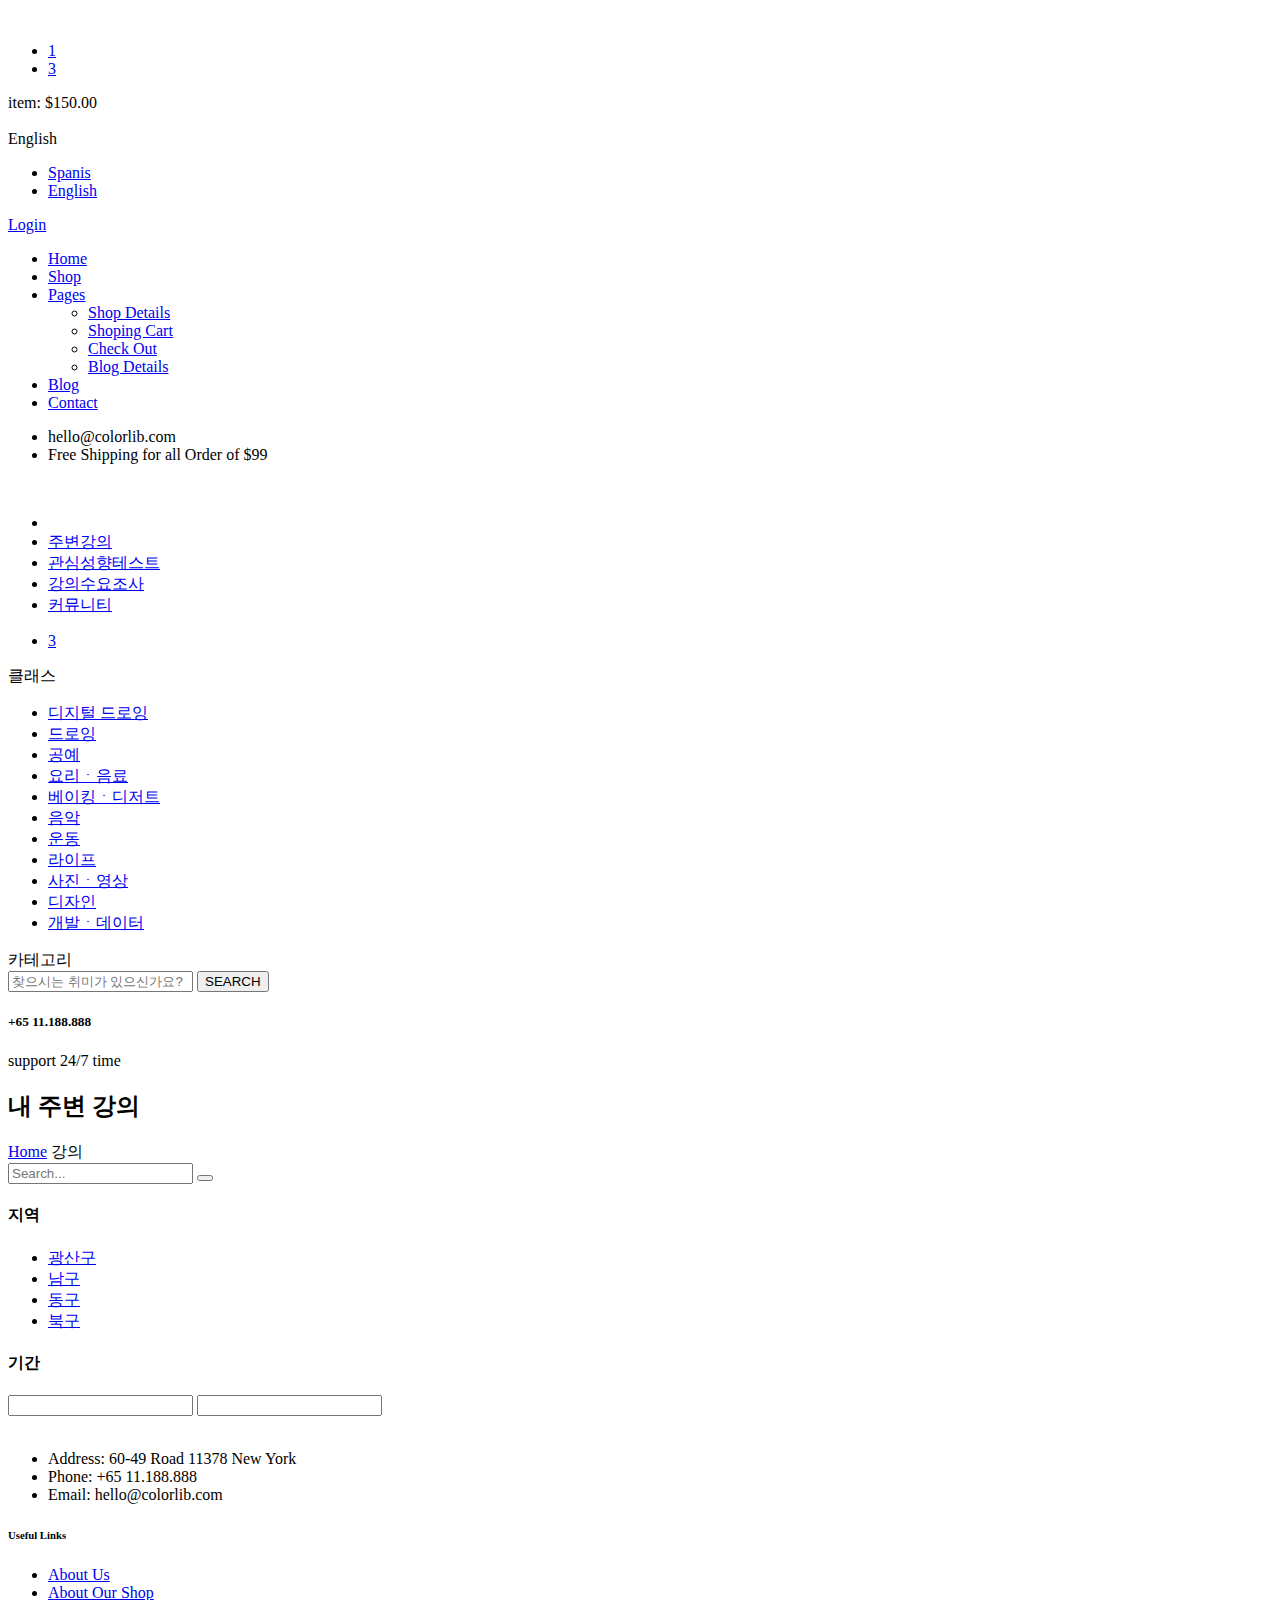
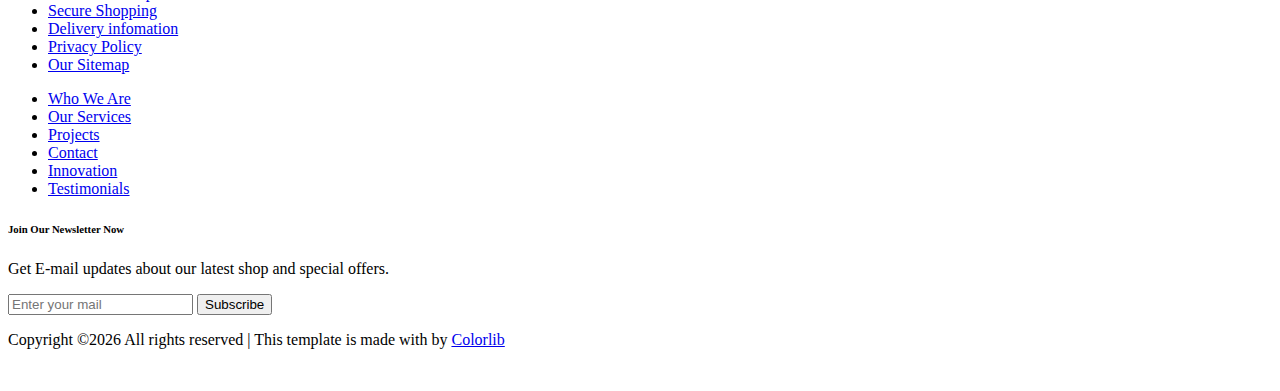
==== Temp2/WebContent/shop.html @ dc9dd9e4 "Merge branch 'master' of https://github.com/2021-SMHRD-KDT-Bigdata-6/nextlevelfinal.git" ====
<!DOCTYPE html>
<html lang="zxx">
<!-- 내 근처 강의 -->
<head>
    <meta charset="UTF-8">
    <meta name="description" content="Ogani Template">
    <meta name="keywords" content="Ogani, unica, creative, html">
    <meta name="viewport" content="width=device-width, initial-scale=1.0">
    <meta http-equiv="X-UA-Compatible" content="ie=edge">
    <title>G-CAP|주변강의</title>
	
	<link rel="icon" href="img/portfolio.png">

    <!-- Google Font -->
    <link href="https://fonts.googleapis.com/css2?family=Cairo:wght@200;300;400;600;900&display=swap" rel="stylesheet">

    <!-- Css Styles -->
    <link rel="stylesheet" href="css/bootstrap.min.css" type="text/css">
    <link rel="stylesheet" href="css/font-awesome.min.css" type="text/css">
    <link rel="stylesheet" href="css/elegant-icons.css" type="text/css">
    <link rel="stylesheet" href="css/nice-select.css" type="text/css">
    <link rel="stylesheet" href="css/jquery-ui.min.css" type="text/css">
    <link rel="stylesheet" href="css/owl.carousel.min.css" type="text/css">
    <link rel="stylesheet" href="css/slicknav.min.css" type="text/css">
    <link rel="stylesheet" href="css/style.css" type="text/css">
</head>

<body>
    <!-- Page Preloder -->
    <div id="preloder">
        <div class="loader"></div>
    </div>

    <!-- Humberger Begin -->
    <div class="humberger__menu__overlay"></div>
    <div class="humberger__menu__wrapper">
        <div class="humberger__menu__logo">
            <a href="#"><img src="img/logo.png" alt=""></a>
        </div>
        <div class="humberger__menu__cart">
            <ul>
                <li><a href="#"><i class="fa fa-heart"></i> <span>1</span></a></li>
                <li><a href="#"><i class="fa fa-shopping-bag"></i> <span>3</span></a></li>
            </ul>
            <div class="header__cart__price">item: <span>$150.00</span></div>
        </div>
        <div class="humberger__menu__widget">
            <div class="header__top__right__language">
                <img src="img/language.png" alt="">
                <div>English</div>
                <span class="arrow_carrot-down"></span>
                <ul>
                    <li><a href="#">Spanis</a></li>
                    <li><a href="#">English</a></li>
                </ul>
            </div>
            <div class="header__top__right__auth">
                <a href="#"><i class="fa fa-user"></i> Login</a>
            </div>
        </div>
        <nav class="humberger__menu__nav mobile-menu">
            <ul>
                <li class="active"><a href="./index.html">Home</a></li>
                <li><a href="./shop-grid.html">Shop</a></li>
                <li><a href="#">Pages</a>
                    <ul class="header__menu__dropdown">
                        <li><a href="./shop-details.html">Shop Details</a></li>
                        <li><a href="./shoping-cart.html">Shoping Cart</a></li>
                        <li><a href="./checkout.html">Check Out</a></li>
                        <li><a href="./blog-details.html">Blog Details</a></li>
                    </ul>
                </li>
                <li><a href="./blog.html">Blog</a></li>
                <li><a href="./contact.html">Contact</a></li>
            </ul>
        </nav>
        <div id="mobile-menu-wrap"></div>
        <div class="header__top__right__social">
            <a href="#"><i class="fa fa-facebook"></i></a>
            <a href="#"><i class="fa fa-twitter"></i></a>
            <a href="#"><i class="fa fa-linkedin"></i></a>
            <a href="#"><i class="fa fa-pinterest-p"></i></a>
        </div>
        <div class="humberger__menu__contact">
            <ul>
                <li><i class="fa fa-envelope"></i> hello@colorlib.com</li>
                <li>Free Shipping for all Order of $99</li>
            </ul>
        </div>
    </div>
    <!-- Humberger End -->

    <!-- Header Section Begin -->
    <header class="header">
    <div class="header__top__right__auth">
                            </div>
                        </div>
                    </div>
                </div>
            </div>
        </div>
        <div class="container">
            <div class="row">
                <div class="col-lg-3">
                    <div class="header__logo">
                        <a href="./index.html"><img src="img/logo.png" alt=""></a>
                    </div>
                </div>
                <div class="col-lg-6">
                    <nav class="header__menu">
                        <ul>
                            <li class="active"><!-- <a href="./index.html">HOME</a></li> -->
                            <li><a href="./shop.html">주변강의</a></li>
                            <li><a href="serch.html">관심성향테스트</a>
                                <!-- <ul class="header__menu__dropdown">
                                    <li><a href="./shop-details.html">Shop Details</a></li>
                                    <li><a href="./shoping-cart.html">Shoping Cart</a></li>
                                    <li><a href="./checkout.html">Check Out</a></li>
                                    <li><a href="./blog-details.html">Blog Details</a></li>
                                </ul> -->
                            </li>
                            <li><a href="./blog.html">강의수요조사</a></li>
                            <li><a href="./contact.html">커뮤니티</a></li>
                        </ul>
                    </nav>
                </div>
                <div class="col-lg-3">
                    <div class="header__cart">
                        <ul>
                            <li><a href="shoping-cart.html"><i class="fa fa-heart"></i> <span>3</span></a></li>
                        </ul>
                    </div>
                </div>
            </div>
            <div class="humberger__open">
                <i class="fa fa-bars"></i>
            </div>
        </div>
    </header>
    <!-- Header Section End -->

    <!-- Hero Section Begin -->
    <section class="hero hero-normal">
        <div class="container">
            <div class="row">
                <div class="col-lg-3">
                    <div class="hero__categories">
                        <div class="hero__categories__all">
                            <i class="fa fa-bars"></i>
                          	<span>클래스</span>
                        </div>
                        <ul>
                            <li><a href="#">디지털 드로잉</a></li>
                            <li><a href="#">드로잉</a></li>
                            <li><a href="#">공예</a></li>
                            <li><a href="#">요리ㆍ음료</a></li>
                            <li><a href="#">베이킹ㆍ디저트</a></li>
                            <li><a href="#">음악</a></li>
                            <li><a href="#">운동</a></li>
                            <li><a href="#">라이프</a></li>
                            <li><a href="#">사진ㆍ영상</a></li>
                            <li><a href="#">디자인</a></li>
                            <li><a href="#">개발ㆍ데이터</a></li>
                        </ul>
                    </div>
                </div>
                <div class="col-lg-9">
                    <div class="hero__search">
                        <div class="hero__search__form">
                            <form action="#">
                                <div class="hero__search__categories">
                                    카테고리
                                    <span class="arrow_carrot-down"></span>
                                </div>
                                <input type="text" placeholder="찾으시는 취미가 있으신가요?">
                                <button type="submit" class="site-btn">SEARCH</button>
                            </form>
                        </div>
                        <div class="hero__search__phone">
                            <div class="hero__search__phone__icon">
                                <i class="fa fa-phone"></i>
                            </div>
                            <div class="hero__search__phone__text">
                                <h5>+65 11.188.888</h5>
                                <span>support 24/7 time</span>
                            </div>
                        </div>
                    </div>
                </div>
            </div>
        </div>
    </section>
    <!-- Hero Section End -->

    <!-- Breadcrumb Section Begin -->
    <section class="breadcrumb-section set-bg" data-setbg="img/breadcrumb.jpg">
        <div class="container">
            <div class="row">
                <div class="col-lg-12 text-center">
                    <div class="breadcrumb__text">
                        <h2>내 주변 강의</h2>
                        <div class="breadcrumb__option">
                            <a href="./index.html">Home</a>
                            	<span>강의</span>
                        </div>
                    </div>
                </div>
            </div>
        </div>
    </section>
    <!-- Breadcrumb Section End -->

    <!-- Product Section Begin -->
    <section class="product spad">
        <div class="container">
            <div class="row">
                <div class="col-lg-3 col-md-5">
                	<div class="blog__sidebar">
                        <div class="blog__sidebar__search">
                            <form action="#">
                                <input type="text" placeholder="Search...">
                                <button type="submit"><span class="icon_search"></span></button>
                            </form>
                        </div>
                  		<div class="sidebar">
                        <div class="sidebar__item">
                            <h4>지역</h4>
                            <ul>
                                <li><a href="#">광산구</a></li>
                                <li><a href="#">남구</a></li>
                                <li><a href="#">동구</a></li>
                                <li><a href="#">북구</a></li>

                            </ul>
                        </div>
                        <div class="sidebar__item">
                            <h4>기간</h4>
                            <div class="price-range-wrap">
                                <div class="price-range ui-slider ui-corner-all ui-slider-horizontal ui-widget ui-widget-content"
                                    data-min="1" data-max="5">
                                    <div class="ui-slider-range ui-corner-all ui-widget-header"></div>
                                    <span tabindex="0" class="ui-slider-handle ui-corner-all ui-state-default"></span>
                                    <span tabindex="0" class="ui-slider-handle ui-corner-all ui-state-default"></span>
                                </div>
                                <div class="range-slider">
                                    <div class="price-input">
                                        <input type="text" id="minamount">
                                        <input type="text" id="maxamount">
                                    </div>
                                </div>
                            </div>
                        </div>
 
                    </div>
                </div>
            </div>
            <!-- map 들어갈 자리  -->
            <div id="map" style="width:75%;"></div>
            
        </div>
    </section>
    <!-- Product Section End -->

    <!-- Footer Section Begin -->
    <footer class="footer spad">
        <div class="container">
            <div class="row">
                <div class="col-lg-3 col-md-6 col-sm-6">
                    <div class="footer__about">
                        <div class="footer__about__logo">
                            <a href="./index.html"><img src="img/logo.png" alt=""></a>
                        </div>
                        <ul>
                            <li>Address: 60-49 Road 11378 New York</li>
                            <li>Phone: +65 11.188.888</li>
                            <li>Email: hello@colorlib.com</li>
                        </ul>
                    </div>
                </div>
                <div class="col-lg-4 col-md-6 col-sm-6 offset-lg-1">
                    <div class="footer__widget">
                        <h6>Useful Links</h6>
                        <ul>
                            <li><a href="#">About Us</a></li>
                            <li><a href="#">About Our Shop</a></li>
                            <li><a href="#">Secure Shopping</a></li>
                            <li><a href="#">Delivery infomation</a></li>
                            <li><a href="#">Privacy Policy</a></li>
                            <li><a href="#">Our Sitemap</a></li>
                        </ul>
                        <ul>
                            <li><a href="#">Who We Are</a></li>
                            <li><a href="#">Our Services</a></li>
                            <li><a href="#">Projects</a></li>
                            <li><a href="#">Contact</a></li>
                            <li><a href="#">Innovation</a></li>
                            <li><a href="#">Testimonials</a></li>
                        </ul>
                    </div>
                </div>
                <div class="col-lg-4 col-md-12">
                    <div class="footer__widget">
                        <h6>Join Our Newsletter Now</h6>
                        <p>Get E-mail updates about our latest shop and special offers.</p>
                        <form action="#">
                            <input type="text" placeholder="Enter your mail">
                            <button type="submit" class="site-btn">Subscribe</button>
                        </form>
                        <div class="footer__widget__social">
                            <a href="#"><i class="fa fa-facebook"></i></a>
                            <a href="#"><i class="fa fa-instagram"></i></a>
                            <a href="#"><i class="fa fa-twitter"></i></a>
                            <a href="#"><i class="fa fa-pinterest"></i></a>
                        </div>
                    </div>
                </div>
            </div>
            <div class="row">
                <div class="col-lg-12">
                    <div class="footer__copyright">
                        <div class="footer__copyright__text"><p><!-- Link back to Colorlib can't be removed. Template is licensed under CC BY 3.0. -->
  Copyright &copy;<script>document.write(new Date().getFullYear());</script> All rights reserved | This template is made with <i class="fa fa-heart" aria-hidden="true"></i> by <a href="https://colorlib.com" target="_blank">Colorlib</a>
  <!-- Link back to Colorlib can't be removed. Template is licensed under CC BY 3.0. --></p></div>
                        <div class="footer__copyright__payment"><img src="img/payment-item.png" alt=""></div>
                    </div>
                </div>
            </div>
        </div>
    </footer>
    <!-- Footer Section End -->

    <!-- Js Plugins -->
    <script src="js/jquery-3.3.1.min.js"></script>
    <script src="js/bootstrap.min.js"></script>
    <script src="js/jquery.nice-select.min.js"></script>
    <script src="js/jquery-ui.min.js"></script>
    <script src="js/jquery.slicknav.js"></script>
    <script src="js/mixitup.min.js"></script>
    <script src="js/owl.carousel.min.js"></script>
    <script src="js/main.js"></script>

	<script type="text/javascript"
		src="//dapi.kakao.com/v2/maps/sdk.js?appkey=5a702c7fd840f10be902e425fe276119&libraries=services,clusterer,drawing"></script>
	<script>
		var mapContainer = document.getElementById('map'), // 지도를 표시할 div 
		mapOption = {
			center : new kakao.maps.LatLng(33.450701, 126.570667), // 지도의 중심좌표
			level : 3
		// 지도의 확대 레벨
		};

		// 지도를 표시할 div와  지도 옵션으로  지도를 생성합니다
		var map = new kakao.maps.Map(mapContainer, mapOption);
	</script>



</body>

</html>
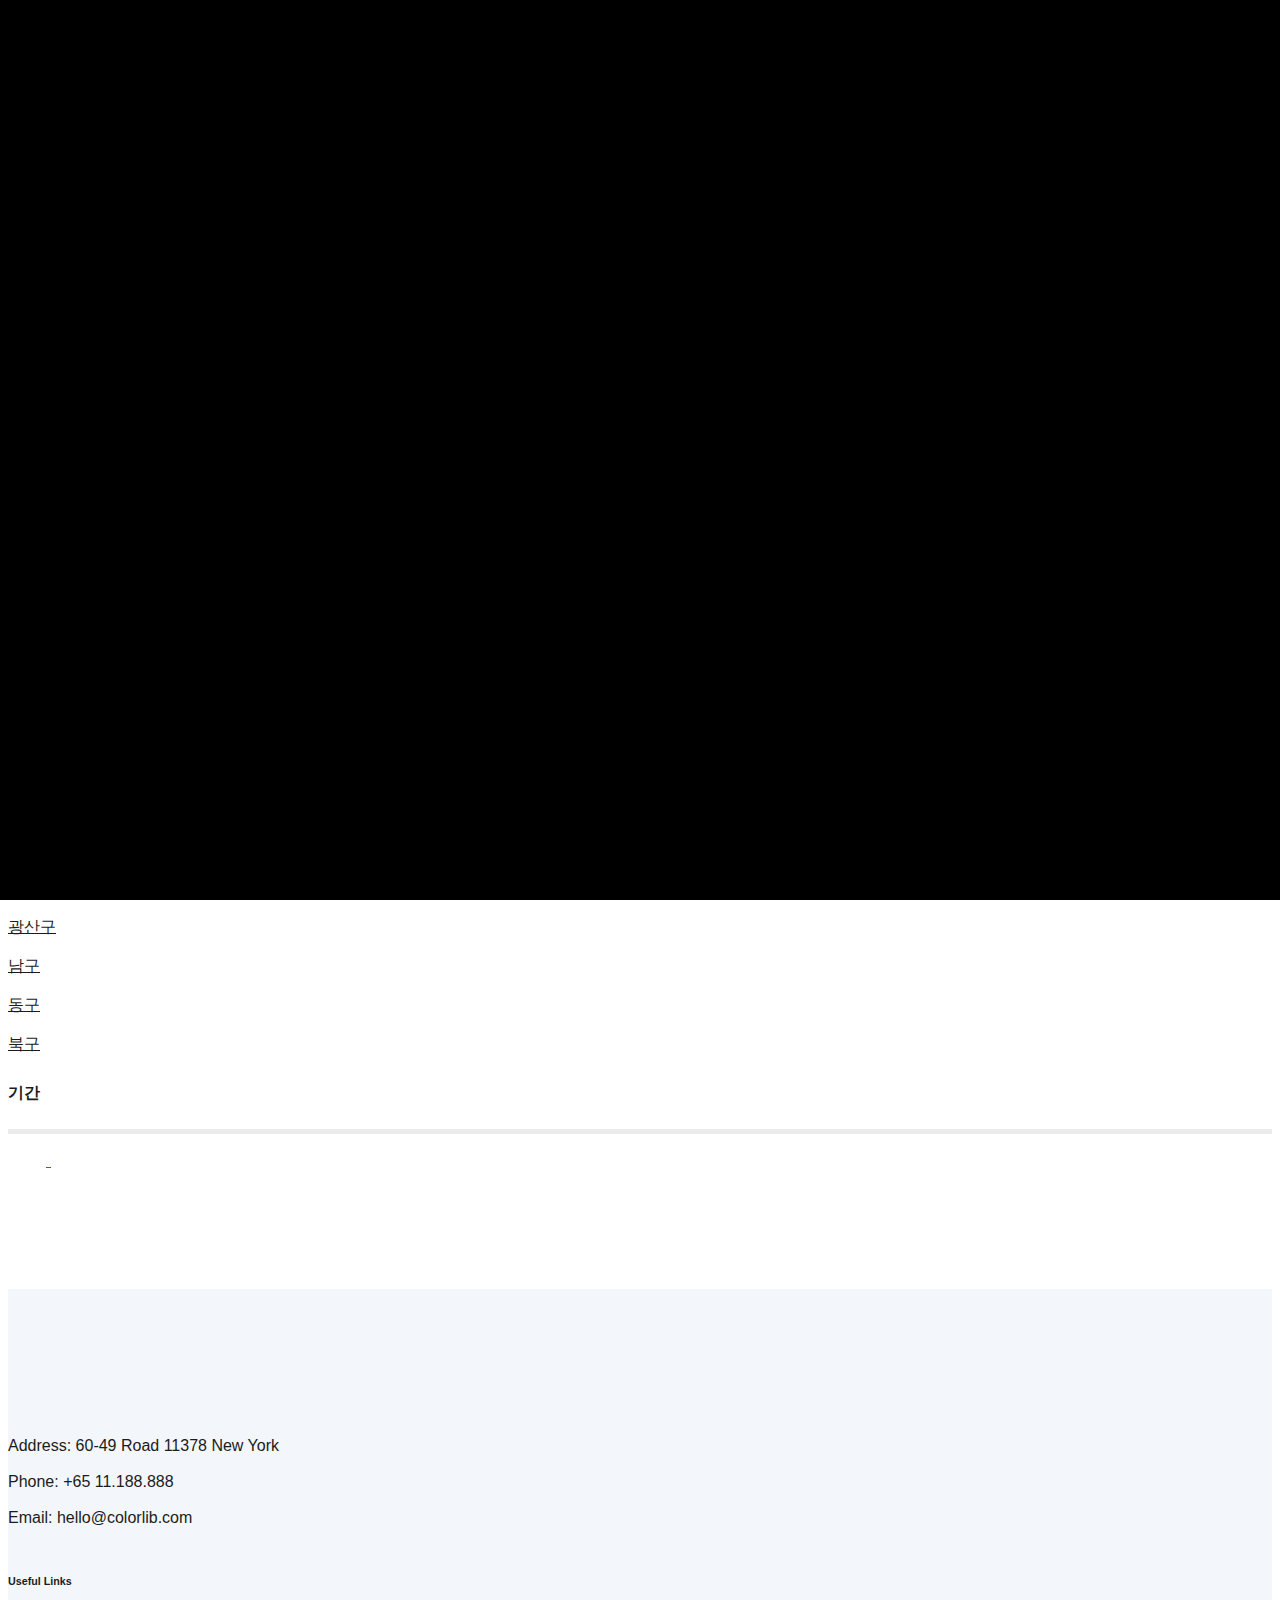
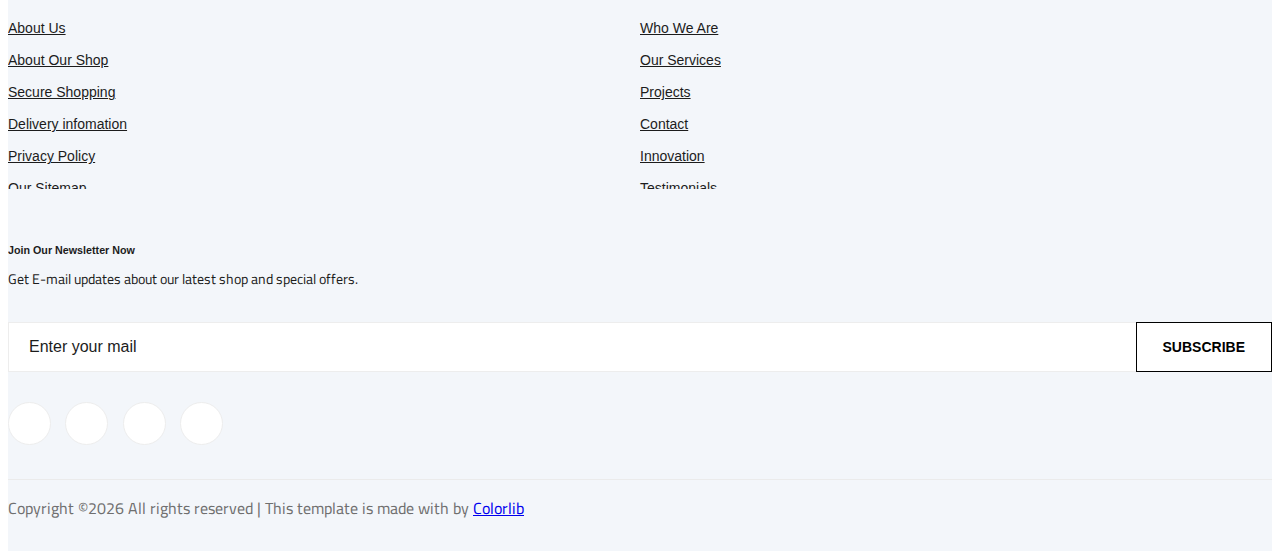
==== commit 5982c9e3: "Merge branch 'master' of https://github.com/2021-SMHRD-KDT-Bigdata-6/nextlevelfinal.git" ====
--- a/Temp2/WebContent/shop.html
+++ b/Temp2/WebContent/shop.html
@@ -103,7 +103,7 @@
             <div class="row">
                 <div class="col-lg-3">
                     <div class="header__logo">
-                        <a href="./index.html"><img src="img/logo.png" alt=""></a>
+                        <a href="index.jsp"><img src="img/index/logooo.png" alt=""></a>
                     </div>
                 </div>
                 <div class="col-lg-6">
@@ -119,7 +119,7 @@
                                     <li><a href="./blog-details.html">Blog Details</a></li>
                                 </ul> -->
                             </li>
-                            <li><a href="./blog.html">강의수요조사</a></li>
+                            <li><a href="./blog.html">전체클래스</a></li>
                             <li><a href="./contact.html">커뮤니티</a></li>
                         </ul>
                     </nav>
@@ -181,8 +181,8 @@
                                 <i class="fa fa-phone"></i>
                             </div>
                             <div class="hero__search__phone__text">
-                                <h5>+65 11.188.888</h5>
-                                <span>support 24/7 time</span>
+                                <h5>062-655-3509</h5>
+                                <span>AM 09:00 ~ PM 06:00</span>
                             </div>
                         </div>
                     </div>
--- a/Temp2/WebContent/css/style.css
+++ b/Temp2/WebContent/css/style.css
@@ -0,0 +1,3539 @@
+/******************************************************************
+  Template Name: Ogani
+  Description:  Ogani eCommerce  HTML Template
+  Author: Colorlib
+  Author URI: https://colorlib.com
+  Version: 1.0
+  Created: Colorlib
+******************************************************************/
+
+/*------------------------------------------------------------------
+[Table of contents]
+
+1.  Template default CSS
+	1.1	Variables
+	1.2	Mixins
+	1.3	Flexbox
+	1.4	Reset
+2.  Helper Css
+3.  Header Section
+4.  Hero Section
+5.  Service Section
+6.  Categories Section
+7.  Featured Section
+8.  Latest Product Section
+9.  Contact
+10.  Footer Style
+-------------------------------------------------------------------*/
+
+/*----------------------------------------*/
+/* Template default CSS
+/*----------------------------------------*/
+
+/* html,
+body {
+	height: 100%;
+	font-family: "Cairo", sans-serif;
+	-webkit-font-smoothing: antialiased;
+	font-smoothing: antialiased;
+}
+
+h1,
+h2,
+h3,
+h4,
+h5,
+h6 {
+	margin: 0;
+	color: #111111;
+	font-weight: 400;
+	font-family: "Cairo", sans-serif;
+}
+
+h1 {
+	font-size: 70px;
+}
+
+h2 {
+	font-size: 36px;
+}
+
+h3 {
+	font-size: 30px;
+}
+
+h4 {
+	font-size: 24px;
+}
+
+h5 {
+	font-size: 18px;
+}
+
+h6 {
+	font-size: 16px;
+} */
+@font-face {font-family: 'Noto Sans KR';font-style: normal;font-weight: 100;src: url(//fonts.gstatic.com/ea/notosanskr/v2/NotoSansKR-Thin.woff2) format('woff2'),url(//fonts.gstatic.com/ea/notosanskr/v2/NotoSansKR-Thin.woff) format('woff'),url(//fonts.gstatic.com/ea/notosanskr/v2/NotoSansKR-Thin.otf) format('opentype');}
+@font-face {font-family: 'Noto Sans KR';font-style: normal;font-weight: 300;src: url(//fonts.gstatic.com/ea/notosanskr/v2/NotoSansKR-Light.woff2) format('woff2'),url(//fonts.gstatic.com/ea/notosanskr/v2/NotoSansKR-Light.woff) format('woff'),url(//fonts.gstatic.com/ea/notosanskr/v2/NotoSansKR-Light.otf) format('opentype');}
+@font-face {font-family: 'Noto Sans KR';font-style: normal;font-weight: 400;src: url(//fonts.gstatic.com/ea/notosanskr/v2/NotoSansKR-Regular.woff2) format('woff2'),url(//fonts.gstatic.com/ea/notosanskr/v2/NotoSansKR-Regular.woff) format('woff'),url(//fonts.gstatic.com/ea/notosanskr/v2/NotoSansKR-Regular.otf) format('opentype');}
+@font-face {font-family: 'Noto Sans KR';font-style: normal;font-weight: 500;src: url(//fonts.gstatic.com/ea/notosanskr/v2/NotoSansKR-Medium.woff2) format('woff2'),url(//fonts.gstatic.com/ea/notosanskr/v2/NotoSansKR-Medium.woff) format('woff'),url(//fonts.gstatic.com/ea/notosanskr/v2/NotoSansKR-Medium.otf) format('opentype');}
+@font-face {font-family: 'Noto Sans KR';font-style: normal;font-weight: 700;src: url(//fonts.gstatic.com/ea/notosanskr/v2/NotoSansKR-Bold.woff2) format('woff2'),url(//fonts.gstatic.com/ea/notosanskr/v2/NotoSansKR-Bold.woff) format('woff'),url(//fonts.gstatic.com/ea/notosanskr/v2/NotoSansKR-Bold.otf) format('opentype');}
+@font-face {font-family: 'Noto Sans KR';font-style: normal;font-weight: 900;src: url(//fonts.gstatic.com/ea/notosanskr/v2/NotoSansKR-Black.woff2) format('woff2'),url(//fonts.gstatic.com/ea/notosanskr/v2/NotoSansKR-Black.woff) format('woff'),url(//fonts.gstatic.com/ea/notosanskr/v2/NotoSansKR-Black.otf) format('opentype');}
+body, h1, h2, h3, h4, h5, h6, input, textarea, select { font-family: 'Noto Sans KR', sans-serif; }
+
+*
+
+
+p {
+	font-size: 16px;
+	font-family: "Cairo", sans-serif;
+	color: #6f6f6f;
+	font-weight: 400;
+	line-height: 26px;
+	margin: 0 0 15px 0;
+}
+
+img {
+	max-width: 235px;
+	margin-top: 35px;
+}
+
+input:focus,
+select:focus,
+button:focus,
+textarea:focus {
+	outline: none;
+}
+
+a:hover,
+a:focus {
+	text-decoration: none;
+	outline: none;
+	color: #ffffff;
+}
+
+ul,
+ol {
+	padding: 0;
+	margin: 0;
+	position: relative;
+	top : 15px;
+}
+
+/*---------------------
+  Helper CSS
+-----------------------*/
+
+.section-title {
+	margin-bottom: 50px;
+	text-align: center;
+}
+
+.section-title h2 {
+	color: #1c1c1c;
+	font-weight: 700;
+	position: relative;
+}
+
+.section-title h2:after {
+	position: absolute;
+	left: 0;
+	bottom: -15px;
+	right: 0;
+	height: 4px;
+	width: 80px;
+	background: #7fad39;
+	content: "";
+	margin: 0 auto;
+}
+
+/* .set-bg {
+	background-repeat: no-repeat;
+	background-size: cover;
+	background-position: top center;
+} */
+
+.spad {
+	padding-top: 0px;
+	padding-bottom: 100px;
+}
+
+.text-white h1,
+.text-white h2,
+.text-white h3,
+.text-white h4,
+.text-white h5,
+.text-white h6,
+.text-white p,
+.text-white span,
+.text-white li,
+.text-white a {
+	color: #fff;
+}
+
+/* buttons */
+
+.primary-btn {
+	display: inline-block;
+	font-size: 14px;
+	padding: 10px 28px 10px;
+	color: #ffffff;
+	text-transform: uppercase;
+	font-weight: 700;
+	background: #7fad39;
+	letter-spacing: 2px;
+}
+
+.site-btn {
+	font-size: 14px;
+	color: black;
+
+	font-weight: 800;
+	text-transform: uppercase;
+	display: inline-block;
+	padding: 12px 30px 12px;
+	background: white;
+	border: solid black 1px;
+}
+
+/* Preloder */
+
+#preloder {
+	position: fixed;
+	width: 100%;
+	height: 100%;
+	top: 0;
+	left: 0;
+	z-index: 999999;
+	background: #000;
+}
+
+.loader {
+	width: 40px;
+	height: 40px;
+	position: absolute;
+	top: 50%;
+	left: 50%;
+	margin-top: -13px;
+	margin-left: -13px;
+	border-radius: 60px;
+	animation: loader 0.8s linear infinite;
+	-webkit-animation: loader 0.8s linear infinite;
+}
+
+@keyframes loader {
+	0% {
+		-webkit-transform: rotate(0deg);
+		transform: rotate(0deg);
+		border: 4px solid #f44336;
+		border-left-color: transparent;
+	}
+	50% {
+		-webkit-transform: rotate(180deg);
+		transform: rotate(180deg);
+		border: 4px solid #673ab7;
+		border-left-color: transparent;
+	}
+	100% {
+		-webkit-transform: rotate(360deg);
+		transform: rotate(360deg);
+		border: 4px solid #f44336;
+		border-left-color: transparent;
+	}
+}
+
+@-webkit-keyframes loader {
+	0% {
+		-webkit-transform: rotate(0deg);
+		border: 4px solid #f44336;
+		border-left-color: transparent;
+	}
+	50% {
+		-webkit-transform: rotate(180deg);
+		border: 4px solid #673ab7;
+		border-left-color: transparent;
+	}
+	100% {
+		-webkit-transform: rotate(360deg);
+		border: 4px solid #f44336;
+		border-left-color: transparent;
+	}
+}
+
+/*---------------------
+  Header
+-----------------------*/
+
+.header__top {
+	background: #f5f5f5;
+}
+
+.header__top__left {
+	padding: 10px 0 13px;
+}
+
+.header__top__left ul li {
+	font-size: 14px;
+	color: #1c1c1c;
+	display: inline-block;
+	margin-right: 45px;
+	position: relative;
+}
+
+.header__top__left ul li:after {
+	position: absolute;
+	right: -25px;
+	top: 1px;
+	height: 20px;
+	width: 1px;
+	background: #000000;
+	opacity: 0.1;
+	content: "";
+}
+
+.header__top__left ul li:last-child {
+	margin-right: 0;
+}
+
+.header__top__left ul li:last-child:after {
+	display: none;
+}
+
+.header__top__left ul li i {
+	color: #252525;
+	margin-right: 5px;
+}
+
+.header__top__right {
+	text-align: right;
+	padding: 10px 0 13px;
+}
+
+.header__top__right__social {
+	position: relative;
+	display: inline-block;
+	margin-right: 35px;
+}
+
+.header__top__right__social:after {
+	position: absolute;
+	right: -20px;
+	top: 1px;
+	height: 20px;
+	width: 1px;
+	background: #000000;
+	opacity: 0.1;
+	content: "";
+}
+
+.header__top__right__social a {
+	font-size: 14px;
+	display: inline-block;
+	color: #1c1c1c;
+	margin-right: 20px;
+}
+
+.header__top__right__social a:last-child {
+	margin-right: 0;
+}
+
+.header__top__right__language {
+	position: relative;
+	display: inline-block;
+	margin-right: 40px;
+	cursor: pointer;
+}
+
+.header__top__right__language:hover ul {
+	top: 23px;
+	opacity: 1;
+	visibility: visible;
+}
+
+.header__top__right__language:after {
+	position: absolute;
+	right: -21px;
+	top: 1px;
+	height: 20px;
+	width: 1px;
+	background: #000000;
+	opacity: 0.1;
+	content: "";
+}
+
+.header__top__right__language img {
+	margin-right: 6px;
+}
+
+.header__top__right__language div {
+	font-size: 14px;
+	color: #1c1c1c;
+	display: inline-block;
+	margin-right: 4px;
+}
+
+.header__top__right__language span {
+	font-size: 14px;
+	color: #1c1c1c;
+	position: relative;
+	top: 2px;
+}
+
+.header__top__right__language ul {
+	background: #222222;
+	width: 100px;
+	text-align: left;
+	padding: 5px 0;
+	position: absolute;
+	left: 0;
+	top: 43px;
+	z-index: 9;
+	opacity: 0;
+	visibility: hidden;
+	-webkit-transition: all, 0.3s;
+	-moz-transition: all, 0.3s;
+	-ms-transition: all, 0.3s;
+	-o-transition: all, 0.3s;
+	transition: all, 0.3s;
+}
+
+.header__top__right__language ul li {
+	list-style: none;
+}
+
+.header__top__right__language ul li a {
+	font-size: 14px;
+	color: #ffffff;
+	padding: 5px 10px;
+}
+
+.header__top__right__auth {
+	display: inline-block;
+}
+
+.header__top__right__auth a {
+	display: block;
+	font-size: 20px;
+	color: #1c1c1c;
+}
+
+.header__top__right__auth a i {
+	margin-right: 6px;
+}
+
+.header__logo {
+	padding: 15px 0;
+	width: 320px
+}
+
+.header__logo a {
+	display: inline-block;
+}
+
+.header__menu {
+	padding: 24px 0;
+	width: 650px;
+	position: center;
+}
+
+.header__menu ul li {
+	list-style: none;
+	display: inline-block;
+	margin-right: 50px;
+	position: center;
+	text-align:center;
+}
+
+.header__menu ul li .header__menu__dropdown {
+	position: absolute;
+	left: 0;
+	top: 50px;
+	background: #222222;
+	width: 180px;
+	z-index: 9;
+	padding: 5px 0;
+	-webkit-transition: all, 0.3s;
+	-moz-transition: all, 0.3s;
+	-ms-transition: all, 0.3s;
+	-o-transition: all, 0.3s;
+	transition: all, 0.3s;
+	opacity: 0;
+	visibility: hidden;
+}
+
+.header__menu ul li .header__menu__dropdown li {
+	margin-right: 0;
+	display: block;
+}
+
+.header__menu ul li .header__menu__dropdown li:hover>a {
+	color: #7fad39;
+}
+
+.header__menu ul li .header__menu__dropdown li a {
+	text-transform: capitalize;
+	color: #ffffff;
+	font-weight: 400;
+	padding: 5px 15px;
+}
+
+.header__menu ul li.active a {
+	color: #7fad39;
+}
+
+.header__menu ul li:hover .header__menu__dropdown {
+	top: 30px;
+	opacity: 1;
+	visibility: visible;
+}
+
+.header__menu ul li:hover>a {
+	color: #7fad39;
+}
+
+.header__menu ul li:last-child {
+	margin-right: 0;
+}
+
+.header__menu ul li a {
+	font-size: 14px;
+	color: #252525;
+	text-transform: uppercase;
+	font-weight: 700;
+	letter-spacing: 2px;
+	-webkit-transition: all, 0.3s;
+	-moz-transition: all, 0.3s;
+	-ms-transition: all, 0.3s;
+	-o-transition: all, 0.3s;
+	transition: all, 0.3s;
+	padding: 5px 0;
+	display: block;
+}
+
+.header__cart {
+	text-align: center;
+	padding: 24px 0;
+}
+
+.header__cart ul {
+	display: inline-block;
+	margin-right: 25px;
+}
+
+.header__cart ul li {
+	list-style: none;
+	display: inline-block;
+	margin-right: 15px;
+}
+
+.header__cart ul li:last-child {
+	margin-right: 0;
+}
+
+.header__cart ul li a {
+	position: relative;
+}
+
+.header__cart ul li a i {
+	font-size: 18px;
+	color: #1c1c1c;
+}
+
+.header__cart ul li a span {
+	height: 13px;
+	width: 13px;
+	background: #7fad39;
+	font-size: 10px;
+	color: #ffffff;
+	line-height: 13px;
+	text-align: center;
+	font-weight: 700;
+	display: inline-block;
+	border-radius: 50%;
+	position: absolute;
+	top: 0;
+	right: -12px;
+}
+
+.header__cart .header__cart__price {
+	font-size: 14px;
+	color: #6f6f6f;
+	display: inline-block;
+}
+
+.header__cart .header__cart__price span {
+	color: #252525;
+	font-weight: 700;
+}
+
+.humberger__menu__wrapper {
+	display: none;
+}
+
+.humberger__open {
+	display: none;
+}
+
+/*---------------------
+  Hero
+-----------------------*/
+
+.hero {
+	padding-bottom: 30px;
+}
+
+.hero.hero-normal {
+	padding-bottom: 30px;
+}
+
+.hero.hero-normal .hero__categories {
+	position: relative;
+}
+
+.hero.hero-normal .hero__categories ul {
+	display: none;
+	position: absolute;
+	left: 0;
+	top: 46px;
+	width: 100%;
+	z-index: 9;
+	background: #ffffff;
+}
+
+.hero.hero-normal .hero__search {
+	margin-bottom: 0;
+}
+
+.hero__categories { position:relative; }
+
+.hero__categories__all {
+	/*background: #7fad39;*/
+	position: relative;
+	padding: 10px 25px 10px 40px;
+	cursor: pointer;
+	outline: solid 1px black;
+}
+
+.hero__categories__all i {
+	font-size: 16px;
+	color: black;
+	margin-right: 10px;
+}
+
+.hero__categories__all span {
+	font-size: 18px;
+	font-weight: 700;
+	color: black;
+}
+
+.hero__categories__all:after {
+	position: absolute;
+	right: 18px;
+	top: 9px;
+	content: "3";
+	font-family: "ElegantIcons";
+	font-size: 18px;
+	color: #ffffff;
+}
+
+.hero__categories ul {
+    display:none; 
+    position:absolute;
+    left:0;
+    width:100%;
+	border: 1px solid #ebebeb;
+	padding-left: 40px;
+	padding-top: 10px;
+	padding-bottom: 12px;
+    background:#fff;
+    z-index:10;
+}
+
+.hero__categories ul li {
+	list-style: none;
+}
+
+.hero__categories ul li a {
+	font-size: 16px;
+	color: #1c1c1c;
+	line-height: 39px;
+	display: block;
+}
+
+.hero__search {
+	overflow: hidden;
+	margin-bottom: 30px;
+}
+
+.hero__search__form {
+	width: 650px;
+	height: 50px;
+	border: 1px solid #ebebeb;
+	position: relative;
+	float: left;
+}
+
+.hero__search__form form .hero__search__categories {
+	width: 30%;
+	float: left;
+	font-size: 16px;
+	color: #1c1c1c;
+	font-weight: 700;
+	padding-left: 18px;
+	padding-top: 11px;
+	position: relative;
+}
+
+.hero__search__form form .hero__search__categories:after {
+	position: absolute;
+	right: 0;
+	top: 14px;
+	height: 20px;
+	width: 1px;
+	background: #000000;
+	opacity: 0.1;
+	content: "";
+}
+
+.hero__search__form form .hero__search__categories span {
+	position: absolute;
+	right: 14px;
+	top: 14px;
+}
+
+.hero__search__form form input {
+	width: 70%;
+	border: none;
+	height: 48px;
+	font-size: 16px;
+	color: #b2b2b2;
+	padding-left: 20px;
+}
+
+.hero__search__form form input::placeholder {
+	color: #b2b2b2;
+}
+
+.hero__search__form form button {
+	position: absolute;
+	right: 0;
+	top: -1px;
+	height: 50px;
+}
+
+.hero__search__phone {
+	float: right;
+}
+
+.hero__search__phone__icon {
+	font-size: 20px;
+	color: rgb(8, 1, 39);
+	height: 50px;
+	width: 50px;
+	background: #f5f5f5;
+	line-height: 50px;
+	text-align: center;
+	border-radius: 50%;
+	float: left;
+	margin-right: 20px;
+}
+
+.hero__search__phone__text {
+	overflow: hidden;
+}
+
+.hero__search__phone__text h5 {
+	color: #1c1c1c;
+	font-weight: 700;
+	margin-bottom: 5px;
+}
+
+.hero__search__phone__text span {
+	font-size: 14px;
+	color: #6f6f6f;
+}
+
+.hero__item {
+	height: 600px;
+	display: flex;
+	align-items: center;
+	padding-left: -4px;
+}
+
+.hero__text span {
+	font-size: 14px;
+	text-transform: uppercase;
+	font-weight: 700;
+	letter-spacing: 4px;
+	color: #7fad39;
+}
+
+.hero__text h2 {
+	font-size: 46px;
+	color: #252525;
+	line-height: 52px;
+	font-weight: 700;
+	margin: 10px 0;
+}
+
+.hero__text p {
+	margin-bottom: 35px;
+}
+
+/*---------------------
+  Categories
+-----------------------*/
+
+.categories { position:absolute; left:0; width:100%; margin-top:-170px; z-index:2; }
+.categories__slider { display:flex; flex-grow:1; flex-wrap:wrap; justify-content:center; padding:0 15px;
+}
+.categories__item {
+	display: inline-block;	
+	max-width: 180px;
+	width:100%;
+	height: 180px;
+	position: relative;
+	margin-top : 100px;
+}
+
+.categories__item h5 {
+	position: absolute;
+	left: 0;
+	width: 100%;
+	padding: 0 20px;
+	bottom: 12px;
+	text-align: center;
+}
+
+.categories__item h5 a {
+	font-size: 16px;
+	color: #1c1c1c;
+	font-weight: 600;
+	text-transform: uppercase;
+	letter-spacing: 2px;
+	padding: 0px -5px -5px;
+	background: #ffffff;
+	display: inline-block;
+}
+
+/*.categories__slider .col-lg-3 {
+	max-width: 100%;
+}*/
+
+.classname{
+	position : absolute;
+	right : 0px;
+}
+
+.categories__slider.owl-nav button {
+	font-size: 18px;
+	color: #1c1c1c;
+	height: 70px;
+	width: 30px;
+	line-height: 70px;
+	text-align: center;
+	border: 1px solid #ebebeb;
+	position: absolute;
+	left: -35px;
+	top: 50%;
+	-webkit-transform: translateY(-35px);
+	background: #ffffff;
+}
+
+.categories__slider.owl-nav button.owl-next {
+	left: auto;
+	right: -35px;
+}
+
+@media all and (max-width: 1024px) {
+.categories { position:static; left:auto; margin-top:0; }
+.categories__item { max-width:none; width:50%; background-repeat:no-repeat; background-position:50% 0; background-size:contain; }
+
+}
+
+/*---------------------
+  Featured
+-----------------------*/
+
+.featured {
+	margin-top:40px;
+	padding-top: 226px;
+	padding-bottom: 40px;
+}
+
+.featured__controls {
+	text-align: center;
+	margin-bottom: 50px;
+}
+
+.featured__controls ul li {
+	list-style: none;
+	font-size: 18px;
+	color: #1c1c1c;
+	display: inline-block;
+	margin-right: 25px;
+	position: relative;
+	cursor: pointer;
+}
+
+.featured__controls ul li.active:after {
+	opacity: 1;
+}
+
+.featured__controls ul li:after {
+	position: absolute;
+	left: 0;
+	bottom: -2px;
+	width: 100%;
+	height: 2px;
+	background: #7fad39;
+	content: "";
+	opacity: 0;
+}
+
+.featured__controls ul li:last-child {
+	margin-right: 0;
+}
+
+.featured__item {
+	margin-bottom: 50px;
+}
+
+.featured__item:hover .featured__item__pic .featured__item__pic__hover {
+	bottom: 20px;
+}
+
+.featured__item__pic {
+	height: 270px;
+	position: relative;
+	overflow: hidden;
+	background-position: center center;
+}
+
+.featured__item__pic__hover {
+	position: absolute;
+	left: 0;
+	bottom: -50px;
+	width: 100%;
+	text-align: center;
+	-webkit-transition: all, 0.5s;
+	-moz-transition: all, 0.5s;
+	-ms-transition: all, 0.5s;
+	-o-transition: all, 0.5s;
+	transition: all, 0.5s;
+}
+
+.featured__item__pic__hover li {
+	list-style: none;
+	display: inline-block;
+	margin-right: 6px;
+}
+
+.featured__item__pic__hover li:last-child {
+	margin-right: 0;
+}
+
+.featured__item__pic__hover li:hover a {
+	background: #7fad39;
+	border-color: #7fad39;
+}
+
+.featured__item__pic__hover li:hover a i {
+	color: #ffffff;
+	transform: rotate(360deg);
+}
+
+.featured__item__pic__hover li a {
+	font-size: 16px;
+	color: #1c1c1c;
+	height: 40px;
+	width: 40px;
+	line-height: 40px;
+	text-align: center;
+	border: 1px solid #ebebeb;
+	background: #ffffff;
+	display: block;
+	border-radius: 50%;
+	-webkit-transition: all, 0.5s;
+	-moz-transition: all, 0.5s;
+	-ms-transition: all, 0.5s;
+	-o-transition: all, 0.5s;
+	transition: all, 0.5s;
+}
+
+.featured__item__pic__hover li a i {
+	position: relative;
+	transform: rotate(0);
+	-webkit-transition: all, 0.3s;
+	-moz-transition: all, 0.3s;
+	-ms-transition: all, 0.3s;
+	-o-transition: all, 0.3s;
+	transition: all, 0.3s;
+}
+
+.featured__item__text {
+	text-align: center;
+	padding-top: 15px;
+}
+
+.featured__item__text h6 {
+	margin-bottom: 10px;
+}
+
+.featured__item__text h6 a {
+	color: #252525;
+}
+
+.featured__item__text h5 {
+	color: #252525;
+	font-weight: 700;
+}
+
+@media all and (max-width: 1024px) {
+.featured { margin-top:0; }
+}
+
+/*---------------------
+  Latest Product
+-----------------------*/
+
+.latest-product {
+	padding-top: 12px;
+	padding-bottom: 93px;
+}
+
+.latest-product__text h4 {
+	font-weight: 700;
+	color: #1c1c1c;
+	margin-bottom: 45px;
+}
+
+.latest-product__slider .owl-nav {
+	position: absolute;
+	right: 20px;
+	top: -75px;
+}
+
+.latest-product__slider.owl-nav button {
+	height: 30px;
+	width: 30px;
+	background: #F3F6FA;
+	border: 1px solid #e6e6e6;
+	font-size: 14px;
+	color: #636363;
+	margin-right: 10px;
+	line-height: 30px;
+	text-align: center;
+}
+
+.latest-product__slider.owl-nav button span {
+	font-weight: 700;
+}
+
+.latest-product__slider.owl-nav button:last-child {
+	margin-right: 0;
+}
+
+.latest-product__item {
+	margin-bottom: 20px;
+	overflow: hidden;
+	display: block;
+}
+
+.latest-product__item__pic {
+	float: left;
+	margin-right: 26px;
+}
+
+.latest-product__item__pic img {
+	height: 110px;
+	width: 110px;
+}
+
+.latest-product__item__text {
+	overflow: hidden;
+	padding-top: 10px;
+}
+
+.latest-product__item__text h6 {
+	color: #252525;
+	margin-bottom: 8px;
+}
+
+.latest-product__item__text span {
+	font-size: 18px;
+	display: block;
+	color: #252525;
+	font-weight: 700;
+}
+
+/*---------------------
+  Form BLog
+-----------------------*/
+
+.from-blog {
+	padding-top: 50px;
+	padding-bottom: 50px;
+}
+
+.from-blog .blog__item {
+	margin-bottom: 30px;
+}
+
+.from-blog__title {
+	margin-bottom: 70px;
+}
+
+/*---------------------
+  Breadcrumb
+-----------------------*/
+
+.breadcrumb-section {
+	display: flex;
+	align-items: center;
+	padding: 45px 0 40px;
+}
+
+.breadcrumb__text h2 {
+	font-size: 46px;
+	color: #ffffff;
+	font-weight: 700;
+}
+
+.breadcrumb__option a {
+	display: inline-block;
+	font-size: 16px;
+	color: #ffffff;
+	font-weight: 700;
+	margin-right: 20px;
+	position: relative;
+}
+
+.breadcrumb__option a:after {
+	position: absolute;
+	right: -12px;
+	top: 13px;
+	height: 1px;
+	width: 10px;
+	background: #ffffff;
+	content: "";
+}
+
+.breadcrumb__option span {
+	display: inline-block;
+	font-size: 16px;
+	color: #ffffff;
+}
+
+/*---------------------
+  Sidebar
+-----------------------*/
+
+.sidebar__item {
+	margin-bottom: 35px;
+}
+
+.sidebar__item.sidebar__item__color--option {
+	overflow: hidden;
+}
+
+.sidebar__item h4 {
+	color: #1c1c1c;
+	font-weight: 700;
+	margin-bottom: 25px;
+}
+
+.sidebar__item ul li {
+	list-style: none;
+}
+
+.sidebar__item ul li a {
+	font-size: 16px;
+	color: #1c1c1c;
+	line-height: 39px;
+	display: block;
+}
+
+.sidebar__item .latest-product__text{ 
+	position: relative;
+}
+
+.sidebar__item .latest-product__text h4 {
+	margin-bottom: 45px;
+}
+
+.sidebar__item .latest-product__text.owl-nav {
+	right: 0;
+}
+
+.price-range-wrap .range-slider {
+	margin-top: 20px;
+}
+
+.price-range-wrap .range-slider .price-input {
+	position: relative;
+}
+
+.price-range-wrap .range-slider .price-input:after {
+	position: absolute;
+	left: 38px;
+	top: 13px;
+	height: 1px;
+	width: 5px;
+	background: #dd2222;
+	content: "";
+}
+
+.price-range-wrap .range-slider .price-input input {
+	font-size: 16px;
+	color: #dd2222;
+	font-weight: 700;
+	max-width: 20%;
+	border: none;
+	display: inline-block;
+}
+
+.price-range-wrap .price-range {
+	border-radius: 0;
+}
+
+.price-range-wrap .price-range.ui-widget-content {
+	border: none;
+	background: #ebebeb;
+	height: 5px;
+}
+
+.price-range-wrap .price-range.ui-widget-content .ui-slider-handle {
+	height: 13px;
+	width: 13px;
+	border-radius: 50%;
+	background: #ffffff;
+	border: none;
+	-webkit-box-shadow: 0px 1px 10px rgba(0, 0, 0, 0.2);
+	box-shadow: 0px 1px 10px rgba(0, 0, 0, 0.2);
+	outline: none;
+	cursor: pointer;
+}
+
+.price-range-wrap .price-range .ui-slider-range {
+	background: #dd2222;
+	border-radius: 0;
+}
+
+.price-range-wrap .price-range .ui-slider-range.ui-corner-all.ui-widget-header:last-child {
+	background: #dd2222;
+}
+
+.sidebar__item__color {
+	float: left;
+	width: 40%;
+}
+
+.sidebar__item__color.sidebar__item__color--white label:after {
+	border: 2px solid #333333;
+	background: transparent;
+}
+
+.sidebar__item__color.sidebar__item__color--gray label:after {
+	background: #E9A625;
+}
+
+.sidebar__item__color.sidebar__item__color--red label:after {
+	background: #D62D2D;
+}
+
+.sidebar__item__color.sidebar__item__color--black label:after {
+	background: #252525;
+}
+
+.sidebar__item__color.sidebar__item__color--blue label:after {
+	background: #249BC8;
+}
+
+.sidebar__item__color.sidebar__item__color--green label:after {
+	background: #3CC032;
+}
+
+.sidebar__item__color label {
+	font-size: 16px;
+	color: #333333;
+	position: relative;
+	padding-left: 32px;
+	cursor: pointer;
+}
+
+.sidebar__item__color label input {
+	position: absolute;
+	visibility: hidden;
+}
+
+.sidebar__item__color label:after {
+	position: absolute;
+	left: 0;
+	top: 5px;
+	height: 14px;
+	width: 14px;
+	background: #222;
+	content: "";
+	border-radius: 50%;
+}
+
+.sidebar__item__size {
+	display: inline-block;
+	margin-right: 16px;
+	margin-bottom: 10px;
+}
+
+.sidebar__item__size label {
+	font-size: 12px;
+	color: #6f6f6f;
+	display: inline-block;
+	padding: 8px 25px 6px;
+	background: #f5f5f5;
+	cursor: pointer;
+	margin-bottom: 0;
+}
+
+.sidebar__item__size label input {
+	position: absolute;
+	visibility: hidden;
+}
+
+/*---------------------
+  Shop Grid
+-----------------------*/
+
+.product {
+	padding-top: 80px;
+	padding-bottom: 80px;
+}
+
+.product__discount {
+	padding-bottom: 50px;
+}
+
+.product__discount__title {
+	text-align: left;
+	margin-bottom: 65px;
+}
+
+.product__discount__title h2 {
+	display: inline-block;
+}
+
+.product__discount__title h2:after {
+	margin: 0;
+	width: 100%;
+}
+
+.product__discount__item:hover .product__discount__item__pic .product__item__pic__hover {
+	bottom: 20px;
+}
+
+.product__discount__item__pic {
+	height: 270px;
+	position: relative;
+	overflow: hidden;
+}
+
+.product__discount__item__pic .product__discount__percent {
+	height: 45px;
+	width: 45px;
+	background: #dd2222;
+	border-radius: 50%;
+	font-size: 14px;
+	color: #ffffff;
+	line-height: 45px;
+	text-align: center;
+	position: absolute;
+	left: 15px;
+	top: 15px;
+}
+
+.product__item__pic__hover {
+	position: absolute;
+	left: 0;
+	bottom: -50px;
+	width: 100%;
+	text-align: center;
+	-webkit-transition: all, 0.5s;
+	-moz-transition: all, 0.5s;
+	-ms-transition: all, 0.5s;
+	-o-transition: all, 0.5s;
+	transition: all, 0.5s;
+}
+
+.product__item__pic__hover li {
+	list-style: none;
+	display: inline-block;
+	margin-right: 6px;
+}
+
+.product__item__pic__hover li:last-child {
+	margin-right: 0;
+}
+
+.product__item__pic__hover li:hover a {
+	background: #7fad39;
+	border-color: #7fad39;
+}
+
+.product__item__pic__hover li:hover a i {
+	color: #ffffff;
+	transform: rotate(360deg);
+}
+
+.product__item__pic__hover li a {
+	font-size: 16px;
+	color: #1c1c1c;
+	height: 40px;
+	width: 40px;
+	line-height: 40px;
+	text-align: center;
+	border: 1px solid #ebebeb;
+	background: #ffffff;
+	display: block;
+	border-radius: 50%;
+	-webkit-transition: all, 0.5s;
+	-moz-transition: all, 0.5s;
+	-ms-transition: all, 0.5s;
+	-o-transition: all, 0.5s;
+	transition: all, 0.5s;
+}
+
+.product__item__pic__hover li a i {
+	position: relative;
+	transform: rotate(0);
+	-webkit-transition: all, 0.3s;
+	-moz-transition: all, 0.3s;
+	-ms-transition: all, 0.3s;
+	-o-transition: all, 0.3s;
+	transition: all, 0.3s;
+}
+
+.product__discount__item__text {
+	text-align: center;
+	padding-top: 20px;
+}
+
+.product__discount__item__text span {
+	font-size: 14px;
+	color: #b2b2b2;
+	display: block;
+	margin-bottom: 4px;
+}
+
+.product__discount__item__text h5 {
+	margin-bottom: 6px;
+}
+
+.product__discount__item__text h5 a {
+	color: #1c1c1c;
+}
+
+.product__discount__item__text .product__item__price {
+	font-size: 18px;
+	color: #1c1c1c;
+	font-weight: 700;
+}
+
+.product__discount__item__text .product__item__price span {
+	display: inline-block;
+	font-weight: 400;
+	text-decoration: line-through;
+	margin-left: 10px;
+}
+
+.product__discount__slider .col-lg-4 {
+	max-width: 100%;
+}
+
+.product__discount__slider.owl-dots {
+	text-align: center;
+	margin-top: 30px;
+}
+
+.product__discount__slider.owl-dots button {
+	height: 12px;
+	width: 12px;
+	border: 1px solid #b2b2b2;
+	border-radius: 50%;
+	margin-right: 12px;
+}
+
+.product__discount__slider.owl-dots button.active {
+	background: #707070;
+	border-color: #6f6f6f;
+}
+
+.product__discount__slider.owl-dots button:last-child {
+	margin-right: 0;
+}
+
+.filter__item {
+	padding-top: 45px;
+	border-top: 1px solid #ebebeb;
+	padding-bottom: 20px;
+}
+
+.filter__sort {
+	font-size : 30px;
+	margin-bottom: 15px;
+	padding : 3cm 10cm 3cm 19cm;
+}
+
+.enter{
+	padding : 0% 33%	
+}
+
+.filter__sort span {
+	font-size: 16px;
+	color: #6f6f6f;
+    display: inline-block;
+    
+}
+
+.filter__sort .nice-select {
+	background-color: #fff;
+	border-radius: 0;
+	border: none;
+	display: inline-block;
+	float: none;
+	height: 0;
+	line-height: 0;
+	padding-left: 18px;
+	padding-right: 30px;
+	font-size: 16px;
+	color: #1c1c1c;
+	font-weight: 700;
+	cursor: pointer;
+}
+
+.filter__sort .nice-select span {
+	color: #1c1c1c;
+}
+
+.filter__sort .nice-select:after {
+	border-bottom: 1.5px solid #1c1c1c;
+	border-right: 1.5px solid #1c1c1c;
+	height: 8px;
+	margin-top: 0;
+	right: 16px;
+	width: 8px;
+	top: -5px;
+}
+
+.filter__sort .nice-select.open .list {
+	opacity: 1;
+	pointer-events: auto;
+	-webkit-transform: scale(1) translateY(0);
+	-ms-transform: scale(1) translateY(0);
+	transform: scale(1) translateY(0);
+}
+
+.filter__sort .nice-select .list {
+	border-radius: 0;
+	margin-top: 0;
+	top: 15px;
+}
+
+.filter__sort .nice-select .option {
+	line-height: 30px;
+	min-height: 30px;
+}
+
+.filter__found {
+	text-align: center;
+	margin-bottom: 15px;
+}
+
+.filter__found h6 {
+	font-size: 16px;
+	color: #b2b2b2;
+}
+
+.filter__found h6 span {
+	color: #1c1c1c;
+	font-weight: 700;
+	margin-right: 5px;
+}
+
+.filter__option {
+	text-align: right;
+	margin-bottom: 15px;
+}
+
+.filter__option span {
+	font-size: 24px;
+	color: #b2b2b2;
+	margin-right: 10px;
+	cursor: pointer;
+	-webkit-transition: all, 0.3s;
+	-moz-transition: all, 0.3s;
+	-ms-transition: all, 0.3s;
+	-o-transition: all, 0.3s;
+	transition: all, 0.3s;
+}
+
+.filter__option span:last-child {
+	margin: 0;
+}
+
+.filter__option span:hover {
+	color: #7fad39;
+}
+
+.product__item {
+	margin-bottom: 50px;
+	
+}
+
+.product__item:hover .product__item__pic .product__item__pic__hover {
+	bottom: 20px;
+}
+
+.product__item__pic {
+	height: 270px;
+	position: relative;
+	overflow: hidden;
+}
+
+.product__item__pic__hover {
+	position: absolute;
+	left: 0;
+	bottom: -50px;
+	width: 100%;
+	text-align: center;
+	-webkit-transition: all, 0.5s;
+	-moz-transition: all, 0.5s;
+	-ms-transition: all, 0.5s;
+	-o-transition: all, 0.5s;
+	transition: all, 0.5s;
+}
+
+.product__item__pic__hover li {
+	list-style: none;
+	display: inline-block;
+	margin-right: 6px;
+}
+
+.product__item__pic__hover li:last-child {
+	margin-right: 0;
+}
+
+.product__item__pic__hover li:hover a {
+	background: #7fad39;
+	border-color: #7fad39;
+}
+
+.product__item__pic__hover li:hover a i {
+	color: #ffffff;
+	transform: rotate(360deg);
+}
+
+.product__item__pic__hover li a {
+	font-size: 16px;
+	color: #1c1c1c;
+	height: 40px;
+	width: 40px;
+	line-height: 40px;
+	text-align: center;
+	border: 1px solid #ebebeb;
+	background: #ffffff;
+	display: block;
+	border-radius: 50%;
+	-webkit-transition: all, 0.5s;
+	-moz-transition: all, 0.5s;
+	-ms-transition: all, 0.5s;
+	-o-transition: all, 0.5s;
+	transition: all, 0.5s;
+}
+
+.product__item__pic__hover li a i {
+	position: relative;
+	transform: rotate(0);
+	-webkit-transition: all, 0.3s;
+	-moz-transition: all, 0.3s;
+	-ms-transition: all, 0.3s;
+	-o-transition: all, 0.3s;
+	transition: all, 0.3s;
+}
+
+.product__item__text {
+	text-align: center;
+	padding-top: 15px;
+	position : relative;
+}
+
+.product__item__text h6 {
+	margin-bottom: 10px;
+}
+
+.product__item__text h6 a {
+	color: #252525;
+}
+
+.product__item__text h5 {
+	color: #252525;
+	font-weight: 700;
+}
+
+.product__pagination,
+.blog__pagination {
+	padding-top: 10px;
+	padding-left : 25cm;
+}
+
+.product__pagination a,
+.blog__pagination a {
+	display: inline-block;
+	width: 30px;
+	height: 30px;
+	border: 1px solid #b2b2b2;
+	font-size: 14px;
+	color: #b2b2b2;
+	font-weight: 700;
+	line-height: 28px;
+	text-align: center;
+	margin-right: 16px;
+	-webkit-transition: all, 0.3s;
+	-moz-transition: all, 0.3s;
+	-ms-transition: all, 0.3s;
+	-o-transition: all, 0.3s;
+	transition: all, 0.3s;
+}
+
+.product__pagination a:hover,
+.blog__pagination a:hover {
+	background: #7fad39;
+	border-color: #7fad39;
+	color: #ffffff;
+}
+
+.product__pagination a:last-child,
+.blog__pagination a:last-child {
+	margin-right: 0;
+}
+
+/*---------------------
+  Shop Details
+-----------------------*/
+
+.product-details {
+	padding-top: 80px;
+}
+
+.product__details__pic__item {
+	margin-bottom: 20px;
+}
+
+.product__details__pic__item img {
+	min-width: 100%;
+}
+
+.product__details__pic__slider img {
+	cursor: pointer;
+}
+
+.product__details__pic__slider.owl-carousel .owl-item img {
+	width : auto;
+
+}
+
+.product__details__text h3 {
+	color: #252525;
+	font-weight: 700;
+	margin-bottom: 16px;
+}
+
+.product__details__text .product__details__rating {
+	font-size: 14px;
+	margin-bottom: 12px;
+}
+
+.product__details__text .product__details__rating i {
+	margin-right: -2px;
+	color: #EDBB0E;
+}
+
+.product__details__text .product__details__rating span {
+	color: #dd2222;
+	margin-left: 4px;
+}
+
+.product__details__text .product__details__price {
+	font-size: 30px;
+	color: #dd2222;
+	font-weight: 600;
+	margin-bottom: 15px;
+}
+
+.product__details__text p {
+	margin-bottom: 45px;
+}
+
+.product__details__text .primary-btn {
+	padding: 16px 28px 14px;
+	margin-right: 6px;
+	margin-bottom: 5px;
+}
+
+.product__details__text .heart-icon {
+	display: inline-block;
+	font-size: 16px;
+	color: #6f6f6f;
+	padding: 13px 16px 13px;
+	background: #f5f5f5;
+}
+
+.product__details__text ul {
+	border-top: 1px solid #ebebeb;
+	padding-top: 40px;
+	margin-top: 50px;
+}
+
+.product__details__text ul li {
+	font-size: 16px;
+	color: #1c1c1c;
+	list-style: none;
+	line-height: 36px;
+}
+
+.product__details__text ul li b {
+	font-weight: 700;
+	width: 170px;
+	display: inline-block;
+}
+
+.product__details__text ul li span samp {
+	color: #dd2222;
+}
+
+.product__details__text ul li .share {
+	display: inline-block;
+}
+
+.product__details__text ul li .share a {
+	display: inline-block;
+	font-size: 15px;
+	color: #1c1c1c;
+	margin-right: 25px;
+}
+
+.product__details__text ul li .share a:last-child {
+	margin-right: 0;
+}
+
+.product__details__quantity {
+	display: inline-block;
+	margin-right: 6px;
+}
+
+.pro-qty {
+	width: 140px;
+	height: 50px;
+	display: inline-block;
+	position: relative;
+	text-align: center;
+	background: #f5f5f5;
+	margin-bottom: 5px;
+}
+
+.pro-qty input {
+	height: 100%;
+	width: 100%;
+	font-size: 16px;
+	color: #6f6f6f;
+	width: 50px;
+	border: none;
+	background: #f5f5f5;
+	text-align: center;
+}
+
+.pro-qty .qtybtn {
+	width: 35px;
+	font-size: 16px;
+	color: #6f6f6f;
+	cursor: pointer;
+	display: inline-block;
+}
+
+.product__details__tab {
+	padding-top: 85px;
+}
+
+.product__details__tab .nav-tabs {
+	border-bottom: none;
+	justify-content: center;
+	position: relative;
+}
+
+.product__details__tab .nav-tabs:before {
+	position: absolute;
+	left: 0;
+	top: 12px;
+	height: 1px;
+	width: 370px;
+	background: #ebebeb;
+	content: "";
+}
+
+.product__details__tab .nav-tabs:after {
+	position: absolute;
+	right: 0;
+	top: 12px;
+	height: 1px;
+	width: 370px;
+	background: #ebebeb;
+	content: "";
+}
+
+.product__details__tab .nav-tabs li {
+	margin-bottom: 0;
+	margin-right: 65px;
+}
+
+.product__details__tab .nav-tabs li:last-child {
+	margin-right: 0;
+}
+
+.product__details__tab .nav-tabs li a {
+	font-size: 16px;
+	color: #999999;
+	font-weight: 700;
+	border: none;
+	border-top-left-radius: 0;
+	border-top-right-radius: 0;
+	padding: 0;
+}
+
+.product__details__tab .product__details__tab__desc {
+	padding-top: 44px;
+}
+
+.product__details__tab .product__details__tab__desc h6 {
+	font-weight: 700;
+	color: #333333;
+	margin-bottom: 26px;
+}
+
+.product__details__tab .product__details__tab__desc p {
+	color: #666666;
+}
+
+/*---------------------
+  Shop Details
+-----------------------*/
+
+.related-product {
+	padding-bottom: 30px;
+}
+
+.related__product__title {
+	margin-bottom: 70px;
+}
+
+/*---------------------
+  Shop Cart
+-----------------------*/
+
+.shoping-cart {
+	padding-top: 80px;
+	padding-bottom: 80px;
+}
+
+.shoping__cart__table {
+	margin-bottom: 30px;
+}
+
+.shoping__cart__table table {
+	width: 100%;
+	text-align: center;
+}
+
+.shoping__cart__table table thead tr {
+	border-bottom: 1px solid #ebebeb;
+}
+
+.shoping__cart__table table thead th {
+	font-size: 20px;
+	font-weight: 700;
+	color: #1c1c1c;
+	padding-bottom: 20px;
+}
+
+.shoping__cart__table table thead th.shoping__product {
+	text-align: left;
+}
+
+.shoping__cart__table table tbody tr td {
+	padding-top: 30px;
+	padding-bottom: 30px;
+	border-bottom: 1px solid #ebebeb;
+}
+
+.shoping__cart__table table tbody tr td.shoping__cart__item {
+	width: 630px;
+	text-align: left;
+}
+
+.shoping__cart__table table tbody tr td.shoping__cart__item img {
+	display: inline-block;
+	margin-right: 25px;
+}
+
+.shoping__cart__table table tbody tr td.shoping__cart__item h5 {
+	color: #1c1c1c;
+	display: inline-block;
+}
+
+.shoping__cart__table table tbody tr td.shoping__cart__price {
+	font-size: 18px;
+	color: #1c1c1c;
+	font-weight: 700;
+	width: 100px;
+}
+
+.shoping__cart__table table tbody tr td.shoping__cart__total {
+	font-size: 18px;
+	color: #1c1c1c;
+	font-weight: 700;
+	width: 110px;
+}
+
+.shoping__cart__table table tbody tr td.shoping__cart__item__close {
+	text-align: right;
+}
+
+.shoping__cart__table table tbody tr td.shoping__cart__item__close span {
+	font-size: 24px;
+	color: #b2b2b2;
+	cursor: pointer;
+}
+
+.shoping__cart__table table tbody tr td.shoping__cart__quantity {
+	width: 225px;
+}
+
+.shoping__cart__table table tbody tr td.shoping__cart__quantity .pro-qty {
+	width: 120px;
+	height: 40px;
+}
+
+.shoping__cart__table table tbody tr td.shoping__cart__quantity .pro-qty input {
+	color: #1c1c1c;
+}
+
+.shoping__cart__table table tbody tr td.shoping__cart__quantity .pro-qty input::placeholder {
+	color: #1c1c1c;
+}
+
+.shoping__cart__table table tbody tr td.shoping__cart__quantity .pro-qty .qtybtn {
+	width: 15px;
+}
+
+.primary-btn.cart-btn {
+	color: #6f6f6f;
+	padding: 14px 30px 12px;
+	background: #f5f5f5;
+}
+
+.primary-btn.cart-btn span {
+	font-size: 14px;
+}
+
+.primary-btn.cart-btn.cart-btn-right {
+	float: right;
+}
+
+.shoping__discount {
+	margin-top: 45px;
+}
+
+.shoping__discount h5 {
+	font-size: 20px;
+	color: #1c1c1c;
+	font-weight: 700;
+	margin-bottom: 25px;
+}
+
+.shoping__discount form input {
+	width: 255px;
+	height: 46px;
+	border: 1px solid #cccccc;
+	font-size: 16px;
+	color: #b2b2b2;
+	text-align: center;
+	display: inline-block;
+	margin-right: 15px;
+}
+
+.shoping__discount form input::placeholder {
+	color: #b2b2b2;
+}
+
+.shoping__discount form button {
+	padding: 15px 30px 11px;
+	font-size: 12px;
+	letter-spacing: 4px;
+	background: #6f6f6f;
+}
+
+.shoping__checkout {
+	background: #f5f5f5;
+	padding: 30px;
+	padding-top: 20px;
+	margin-top: 50px;
+}
+
+.shoping__checkout h5 {
+	color: #1c1c1c;
+	font-weight: 700;
+	font-size: 20px;
+	margin-bottom: 28px;
+}
+
+.shoping__checkout ul {
+	margin-bottom: 28px;
+}
+
+.shoping__checkout ul li {
+	font-size: 16px;
+	color: #1c1c1c;
+	font-weight: 700;
+	list-style: none;
+	overflow: hidden;
+	border-bottom: 1px solid #ebebeb;
+	padding-bottom: 13px;
+	margin-bottom: 18px;
+}
+
+.shoping__checkout ul li:last-child {
+	padding-bottom: 0;
+	border-bottom: none;
+	margin-bottom: 0;
+}
+
+.shoping__checkout ul li span {
+	font-size: 18px;
+	color: #dd2222;
+	float: right;
+}
+
+.shoping__checkout .primary-btn {
+	display: block;
+	text-align: center;
+}
+
+/*---------------------
+  Checkout
+-----------------------*/
+
+.checkout {
+	padding-top: 80px;
+	padding-bottom: 60px;
+}
+
+.checkout h6 {
+	color: #999999;
+	text-align: center;
+	background: #f5f5f5;
+	border-top: 1px solid #6AB963;
+	padding: 12px 0 12px;
+	margin-bottom: 75px;
+}
+
+.checkout h6 span {
+	font-size: 16px;
+	color: #6AB963;
+	margin-right: 5px;
+}
+
+.checkout h6 a {
+	text-decoration: underline;
+	color: #999999;
+}
+
+.checkout__form h4 {
+	color: #1c1c1c;
+	font-weight: 700;
+	border-bottom: 1px solid #e1e1e1;
+	padding-bottom: 20px;
+	margin-bottom: 25px;
+}
+
+.checkout__form p {
+	column-rule: #b2b2b2;
+}
+
+.checkout__input {
+	margin-bottom: 24px;
+}
+
+.checkout__input p {
+	color: #1c1c1c;
+	margin-bottom: 20px;
+}
+
+.checkout__input p span {
+	color: #dd2222;
+}
+
+.checkout__input input {
+	width: 100%;
+	height: 46px;
+	border: 1px solid #ebebeb;
+	padding-left: 20px;
+	font-size: 16px;
+	color: #b2b2b2;
+	border-radius: 4px;
+}
+
+.checkout__input input.checkout__input__add {
+	margin-bottom: 20px;
+}
+
+.checkout__input input::placeholder {
+	color: #b2b2b2;
+}
+
+.checkout__input__checkbox {
+	margin-bottom: 10px;
+}
+
+.checkout__input__checkbox label {
+	position: relative;
+	font-size: 16px;
+	color: #1c1c1c;
+	padding-left: 40px;
+	cursor: pointer;
+}
+
+.checkout__input__checkbox label input {
+	position: absolute;
+	visibility: hidden;
+}
+
+.checkout__input__checkbox label input:checked~.checkmark {
+	background: #7fad39;
+	border-color: #7fad39;
+}
+
+.checkout__input__checkbox label input:checked~.checkmark:after {
+	opacity: 1;
+}
+
+.checkout__input__checkbox label .checkmark {
+	position: absolute;
+	left: 0;
+	top: 4px;
+	height: 16px;
+	width: 14px;
+	border: 1px solid #a6a6a6;
+	content: "";
+	border-radius: 4px;
+}
+
+.checkout__input__checkbox label .checkmark:after {
+	position: absolute;
+	left: 1px;
+	top: 1px;
+	width: 10px;
+	height: 8px;
+	border: solid white;
+	border-width: 3px 3px 0px 0px;
+	-webkit-transform: rotate(127deg);
+	-ms-transform: rotate(127deg);
+	transform: rotate(127deg);
+	content: "";
+	opacity: 0;
+}
+
+.checkout__order {
+	background: #f5f5f5;
+	padding: 40px;
+	padding-top: 30px;
+}
+
+.checkout__order h4 {
+	color: #1c1c1c;
+	font-weight: 700;
+	border-bottom: 1px solid #e1e1e1;
+	padding-bottom: 20px;
+	margin-bottom: 20px;
+}
+
+.checkout__order .checkout__order__products {
+	font-size: 18px;
+	color: #1c1c1c;
+	font-weight: 700;
+	margin-bottom: 10px;
+}
+
+.checkout__order .checkout__order__products span {
+	float: right;
+}
+
+.checkout__order ul {
+	margin-bottom: 12px;
+}
+
+.checkout__order ul li {
+	font-size: 16px;
+	color: #6f6f6f;
+	line-height: 40px;
+	list-style: none;
+}
+
+.checkout__order ul li span {
+	font-weight: 700;
+	float: right;
+}
+
+.checkout__order .checkout__order__subtotal {
+	font-size: 18px;
+	color: #1c1c1c;
+	font-weight: 700;
+	border-bottom: 1px solid #e1e1e1;
+	border-top: 1px solid #e1e1e1;
+	padding-bottom: 15px;
+	margin-bottom: 15px;
+	padding-top: 15px;
+}
+
+.checkout__order .checkout__order__subtotal span {
+	float: right;
+}
+
+.checkout__order .checkout__input__checkbox label {
+	padding-left: 20px;
+}
+
+.checkout__order .checkout__order__total {
+	font-size: 18px;
+	color: #1c1c1c;
+	font-weight: 700;
+	border-bottom: 1px solid #e1e1e1;
+	padding-bottom: 15px;
+	margin-bottom: 25px;
+}
+
+.checkout__order .checkout__order__total span {
+	float: right;
+	color: #dd2222;
+}
+
+.checkout__order button {
+	font-size: 18px;
+	letter-spacing: 2px;
+	width: 100%;
+	margin-top: 10px;
+}
+
+/*---------------------
+  Blog
+-----------------------*/
+
+.blog__item {
+	margin-bottom: 60px;
+}
+
+.blog__item__pic img {
+	min-width: 100%;
+}
+
+.blog__item__text {
+	padding-top: 25px;
+}
+
+.blog__item__text ul {
+	margin-bottom: 15px;
+}
+
+.blog__item__text ul li {
+	font-size: 16px;
+	color: #b2b2b2;
+	list-style: none;
+	display: inline-block;
+	margin-right: 15px;
+}
+
+.blog__item__text ul li:last-child {
+	margin-right: 0;
+}
+
+.blog__item__text h5 {
+	margin-bottom: 12px;
+}
+
+.blog__item__text h5 a {
+	font-size: 20px;
+	color: #1c1c1c;
+	font-weight: 700;
+}
+
+.blog__item__text p {
+	margin-bottom: 25px;
+}
+
+.blog__item__text .blog__btn {
+	display: inline-block;
+	font-size: 14px;
+	color: #1c1c1c;
+	text-transform: uppercase;
+	letter-spacing: 1px;
+	border: 1px solid #b2b2b2;
+	padding: 14px 20px 12px;
+	border-radius: 25px;
+}
+
+.blog__item__text .blog__btn span {
+	position: relative;
+	top: 1px;
+	margin-left: 5px;
+}
+
+.blog__pagination {
+	padding-top: 5px;
+	position: relative;
+}
+
+.blog__pagination:before {
+	position: absolute;
+	left: 0;
+	top: -29px;
+	height: 1px;
+	width: 100%;
+	background: #000000;
+	opacity: 0.1;
+	content: "";
+}
+
+/*---------------------
+  Blog Sidebar
+-----------------------*/
+
+.blog__sidebar {
+	padding-top: 50px;
+}
+
+.blog__sidebar__item {
+	margin-bottom: 50px;
+}
+
+.blog__sidebar__item h4 {
+	color: #1c1c1c;
+	font-weight: 700;
+	margin-bottom: 25px;
+}
+
+.blog__sidebar__item ul li {
+	list-style: none;
+}
+
+.blog__sidebar__item ul li a {
+	font-size: 16px;
+	color: #666666;
+	line-height: 48px;
+	-webkit-transition: all, 0.3s;
+	-moz-transition: all, 0.3s;
+	-ms-transition: all, 0.3s;
+	-o-transition: all, 0.3s;
+	transition: all, 0.3s;
+}
+
+.blog__sidebar__item ul li a:hover {
+	color: #7fad39;
+}
+
+.blog__sidebar__search {
+	margin-bottom: 50px;
+}
+
+.blog__sidebar__search form {
+	position: relative;
+}
+
+.blog__sidebar__search form input {
+	width: 100%;
+	height: 46px;
+	font-size: 16px;
+	color: #6f6f6f;
+	padding-left: 15px;
+	border: 1px solid #e1e1e1;
+	border-radius: 20px;
+}
+
+.blog__sidebar__search form input::placeholder {
+	color: #6f6f6f;
+}
+
+.blog__sidebar__search form button {
+	font-size: 16px;
+	color: #6f6f6f;
+	background: transparent;
+	border: none;
+	position: absolute;
+	right: 0;
+	top: 0;
+	height: 100%;
+	padding: 0px 18px;
+}
+
+.blog__sidebar__recent .blog__sidebar__recent__item {
+	display: block;
+}
+
+.blog__sidebar__recent .blog__sidebar__recent__item:last-child {
+	margin-bottom: 0;
+}
+
+.blog__sidebar__recent__item {
+	overflow: hidden;
+	margin-bottom: 20px;
+}
+
+.blog__sidebar__recent__item__pic {
+	float: left;
+	margin-right: 20px;
+}
+
+.blog__sidebar__recent__item__text {
+	overflow: hidden;
+}
+
+.blog__sidebar__recent__item__text h6 {
+	font-weight: 700;
+	color: #333333;
+	line-height: 20px;
+	margin-bottom: 5px;
+}
+
+.blog__sidebar__recent__item__text span {
+	font-size: 12px;
+	color: #999999;
+	text-transform: uppercase;
+}
+
+.blog__sidebar__item__tags a {
+	font-size: 16px;
+	color: #6f6f6f;
+	background: #f5f5f5;
+	display: inline-block;
+	padding: 7px 26px 5px;
+	margin-right: 6px;
+	margin-bottom: 10px;
+}
+
+/*---------------------
+  Blog Details Hero
+-----------------------*/
+
+.blog-details-hero {
+	height: 350px;
+	display: flex;
+	align-items: center;
+}
+
+.blog__details__hero__text {
+	text-align: center;
+}
+
+.blog__details__hero__text h2 {
+	font-size: 46px;
+	color: #ffffff;
+	font-weight: 700;
+	margin-bottom: 10px;
+}
+
+.blog__details__hero__text ul li {
+	font-size: 16px;
+	color: #ffffff;
+	list-style: none;
+	display: inline-block;
+	margin-right: 45px;
+	position: relative;
+}
+
+.blog__details__hero__text ul li:after {
+	position: absolute;
+	right: -26px;
+	top: 0;
+	content: "|";
+}
+
+.blog__details__hero__text ul li:last-child {
+	margin-right: 0;
+}
+
+.blog__details__hero__text ul li:last-child:after {
+	display: none;
+}
+
+/*---------------------
+  Blog Details
+-----------------------*/
+
+.related-blog {
+	padding-top: 70px;
+	padding-bottom: 10px;
+}
+
+.related-blog-title {
+	margin-bottom: 70px;
+}
+
+.blog-details {
+	padding-bottom: 75px;
+	border-bottom: 1px solid #e1e1e1;
+}
+
+.blog__details__text {
+	margin-bottom: 45px;
+}
+
+.blog__details__text img {
+	margin-bottom: 30px;
+}
+
+.blog__details__text p {
+	font-size: 18px;
+	line-height: 30px;
+}
+
+.blog__details__text h3 {
+	color: #333333;
+	font-weight: 700;
+	line-height: 30px;
+	margin-bottom: 30px;
+}
+
+.blog__details__author__pic {
+	float: left;
+	margin-right: 15px;
+}
+
+.blog__details__author__pic img {
+	height: 92px;
+	width: 92px;
+	border-radius: 50%;
+}
+
+.blog__details__author__text {
+	overflow: hidden;
+	padding-top: 30px;
+}
+
+.blog__details__author__text h6 {
+	color: #1c1c1c;
+	font-weight: 700;
+}
+
+.blog__details__author__text span {
+	font-size: 16px;
+	color: #6f6f6f;
+}
+
+.blog__details__widget ul {
+	margin-bottom: 5px;
+}
+
+.blog__details__widget ul li {
+	font-size: 16px;
+	color: #6f6f6f;
+	list-style: none;
+	line-height: 30px;
+}
+
+.blog__details__widget ul li span {
+	color: #1c1c1c;
+	font-weight: 700;
+}
+
+.blog__details__widget .blog__details__social a {
+	display: inline-block;
+	font-size: 20px;
+	color: #6f6f6f;
+	margin-right: 24px;
+	-webkit-transition: all, 0.3s;
+	-moz-transition: all, 0.3s;
+	-ms-transition: all, 0.3s;
+	-o-transition: all, 0.3s;
+	transition: all, 0.3s;
+}
+
+.blog__details__widget .blog__details__social a:hover {
+	color: #7fad39;
+}
+
+.blog__details__widget .blog__details__social a:last-child {
+	margin-right: 0;
+}
+
+/*---------------------
+  Footer
+-----------------------*/
+
+.footer {
+	background: #F3F6FA;
+	padding-top: 70px;
+	padding-bottom: 0;
+}
+
+.footer__about {
+	margin-bottom: 30px;
+}
+
+.footer__about ul li {
+	font-size: 16px;
+	color: #1c1c1c;
+	line-height: 36px;
+	list-style: none;
+}
+
+.footer__about__logo {
+	margin-bottom: 15px;
+}
+
+.footer__about__logo a {
+	display: inline-block;
+}
+
+.footer__widget {
+	margin-bottom: 30px;
+	overflow: hidden;
+}
+
+.footer__widget h6 {
+	color: #1c1c1c;
+	font-weight: 700;
+	margin-bottom: 10px;
+}
+
+.footer__widget ul {
+	width: 50%;
+	float: left;
+}
+
+.footer__widget ul li {
+	list-style: none;
+}
+
+.footer__widget ul li a {
+	color: #1c1c1c;
+	font-size: 14px;
+	line-height: 32px;
+}
+
+.footer__widget p {
+	font-size: 14px;
+	color: #1c1c1c;
+	margin-bottom: 30px;
+}
+
+.footer__widget form {
+	position: relative;
+	margin-bottom: 30px;
+}
+
+.footer__widget form input {
+	width: 100%;
+	font-size: 16px;
+	padding-left: 20px;
+	color: #1c1c1c;
+	height: 46px;
+	border: 1px solid #ededed;
+}
+
+.footer__widget form input::placeholder {
+	color: #1c1c1c;
+}
+
+.footer__widget form button {
+	position: absolute;
+	right: 0;
+	top: 0;
+	padding: 0 26px;
+	height: 100%;
+}
+
+.footer__widget .footer__widget__social a {
+	display: inline-block;
+	height: 41px;
+	width: 41px;
+	font-size: 16px;
+	color: #404040;
+	border: 1px solid #ededed;
+	border-radius: 50%;
+	line-height: 38px;
+	text-align: center;
+	background: #ffffff;
+	-webkit-transition: all, 0.3s;
+	-moz-transition: all, 0.3s;
+	-ms-transition: all, 0.3s;
+	-o-transition: all, 0.3s;
+	transition: all, 0.3s;
+	margin-right: 10px;
+}
+
+.footer__widget .footer__widget__social a:last-child {
+	margin-right: 0;
+}
+
+.footer__widget .footer__widget__social a:hover {
+	background: #7fad39;
+	color: #ffffff;
+	border-color: #ffffff;
+}
+
+.footer__copyright {
+	border-top: 1px solid #ebebeb;
+	padding: 15px 0;
+	overflow: hidden;
+	margin-top: 20px;
+}
+
+.footer__copyright__text {
+	font-size: 14px;
+	color: #1c1c1c;
+	float: left;
+	line-height: 25px;
+}
+
+.footer__copyright__payment {
+	float: right;
+}
+
+/*---------------------
+  Contact
+-----------------------*/
+
+.contact {
+	padding-top: 80px;
+	padding-bottom: 50px;
+}
+
+.contact__widget {
+	margin-bottom: 30px;
+}
+
+.contact__widget span {
+	font-size: 36px;
+	color: #7fad39;
+}
+
+.contact__widget h4 {
+	color: #1c1c1c;
+	font-weight: 700;
+	margin-bottom: 6px;
+	margin-top: 18px;
+}
+
+.contact__widget p {
+	color: #666666;
+	margin-bottom: 0;
+}
+
+/*---------------------
+  Map
+-----------------------*/
+
+.map {
+	height: 500px;
+	position: relative;
+}
+
+.map iframe {
+	width: 100%;
+}
+
+.map .map-inside {
+	position: absolute;
+	left: 50%;
+	top: 160px;
+	-webkit-transform: translateX(-175px);
+	-ms-transform: translateX(-175px);
+	transform: translateX(-175px);
+}
+
+.map .map-inside i {
+	font-size: 48px;
+	color: #7fad39;
+	position: absolute;
+	bottom: -75px;
+	left: 50%;
+	-webkit-transform: translateX(-18px);
+	-ms-transform: translateX(-18px);
+	transform: translateX(-18px);
+}
+
+.map .map-inside .inside-widget {
+	width: 350px;
+	background: #ffffff;
+	text-align: center;
+	padding: 23px 0;
+	position: relative;
+	z-index: 1;
+	-webkit-box-shadow: 0 0 20px 5px rgba(12, 7, 26, 0.15);
+	box-shadow: 0 0 20px 5px rgba(12, 7, 26, 0.15);
+}
+
+.map .map-inside .inside-widget:after {
+	position: absolute;
+	left: 50%;
+	bottom: -30px;
+	-webkit-transform: translateX(-6px);
+	-ms-transform: translateX(-6px);
+	transform: translateX(-6px);
+	border: 12px solid transparent;
+	border-top: 30px solid #ffffff;
+	content: "";
+	z-index: -1;
+}
+
+.map .map-inside .inside-widget h4 {
+	font-size: 22px;
+	font-weight: 700;
+	color: #1c1c1c;
+	margin-bottom: 4px;
+}
+
+.map .map-inside .inside-widget ul li {
+	list-style: none;
+	font-size: 16px;
+	color: #666666;
+	line-height: 26px;
+}
+
+/*---------------------
+  Contact Form
+-----------------------*/
+
+.contact__form__title {
+	margin-bottom: 50px;
+	text-align: center;
+}
+
+.contact__form__title h2 {
+	color: #1c1c1c;
+	font-weight: 700;
+}
+
+.contact-form {
+	padding-top: 80px;
+	padding-bottom: 80px;
+}
+
+.contact-form form input {
+	width: 100%;
+	height: 50px;
+	font-size: 16px;
+	color: #6f6f6f;
+	padding-left: 20px;
+	margin-bottom: 30px;
+	border: 1px solid #ebebeb;
+	border-radius: 4px;
+}
+
+.contact-form form input::placeholder {
+	color: #6f6f6f;
+}
+
+.contact-form form textarea {
+	width: 100%;
+	height: 150px;
+	font-size: 16px;
+	color: #6f6f6f;
+	padding-left: 20px;
+	margin-bottom: 24px;
+	border: 1px solid #ebebeb;
+	border-radius: 4px;
+	padding-top: 12px;
+	resize: none;
+}
+
+.contact-form form textarea::placeholder {
+	color: #6f6f6f;
+}
+
+.contact-form form button {
+	font-size: 18px;
+	letter-spacing: 2px;
+}
+
+/*--------------------------------- Responsive Media Quaries -----------------------------*/
+
+@media only screen and (min-width: 1200px) {
+	.container {
+		max-width: 1280px;
+	}
+}
+
+/* Medium Device = 1200px */
+
+@media only screen and (min-width: 992px) and (max-width: 1199px) {
+	.header__menu ul li {
+	margin-right: 45px;
+	}
+	
+
+.hero__search__form {
+		width: 490px;
+	}
+	.hero__categories__all {
+		padding: 10px 25px 10px 20px;
+	}
+	.hero__categories ul {
+		padding-left: 20px;
+	}
+	.latest-product__slider.owl-carousel .owl-nav {
+		right : 0;
+	}
+	.product__details__tab .nav-tabs:before {
+		width: 265px;
+	}
+	.product__details__tab .nav-tabs:after {
+		width: 265px;
+	}
+	.shoping__discount form input {
+		width: 240px;
+	}
+}
+
+/* Tablet Device = 768px */
+
+@media only screen and (min-width: 768px) and (max-width: 991px) {
+	.hero__categories {
+		margin-bottom: 30px;
+	}
+	.hero__search__form {
+		width: 485px;
+	}
+	.categories__slider.owl-nav button {
+		left: -20px;
+	}
+	.categories__slider.owl-nav button.owl-next {
+		right: -20px;
+	}
+	.filter__sort .nice-select {
+		padding-left: 5px;
+		padding-right: 28px;
+	}
+	.product__details__quantity {
+		margin-bottom: 10px;
+	}
+	.product__details__text .primary-btn {
+		margin-bottom: 10px;
+	}
+	.product__details__tab .nav-tabs:before {
+		width: 150px;
+	}
+	.product__details__tab .nav-tabs:after {
+		width: 150px;
+	}
+	.blog__details__author {
+		overflow: hidden;
+		margin-bottom: 25px;
+	}
+	.humberger__open {
+		display: block;
+		font-size: 22px;
+		color: #1c1c1c;
+		height: 35px;
+		width: 35px;
+		line-height: 33px;
+		text-align: center;
+		border: 1px solid #1c1c1c;
+		cursor: pointer;
+		position: absolute;
+		right: 15px;
+		top: 22px;
+	}
+	.header .container {
+		position: relative;
+	}
+	.humberger__menu__wrapper {
+		width: 300px;
+		background: #ffffff;
+		position: fixed;
+		left: -300px;
+		top: 0;
+		height: 100%;
+		overflow-y: auto;
+		z-index: 99;
+		padding: 30px;
+		padding-top: 50px;
+		opacity: 0;
+		display: block;
+		-webkit-transition: all, 0.6s;
+		-moz-transition: all, 0.6s;
+		-ms-transition: all, 0.6s;
+		-o-transition: all, 0.6s;
+		transition: all, 0.6s;
+	}
+	.humberger__menu__wrapper.show__humberger__menu__wrapper {
+		opacity: 1;
+		left: 0;
+	}
+	.humberger__menu__logo {
+		margin-bottom: 30px;
+	}
+	.humberger__menu__logo a {
+		display: inline-block;
+	}
+	.humberger__menu__contact {
+		padding: 10px 0 13px;
+	}
+	.humberger__menu__contact ul li {
+		font-size: 14px;
+		color: #1c1c1c;
+		position: relative;
+		line-height: 30px;
+		list-style: none;
+	}
+	.humberger__menu__contact ul li i {
+		color: #252525;
+		margin-right: 5px;
+	}
+	.humberger__menu__cart ul {
+		display: inline-block;
+		margin-right: 25px;
+	}
+	.humberger__menu__cart ul li {
+		list-style: none;
+		display: inline-block;
+		margin-right: 15px;
+	}
+	.humberger__menu__cart ul li:last-child {
+		margin-right: 0;
+	}
+	.humberger__menu__cart ul li a {
+		position: relative;
+	}
+	.humberger__menu__cart ul li a i {
+		font-size: 18px;
+		color: #1c1c1c;
+	}
+	.humberger__menu__cart ul li a span {
+		height: 13px;
+		width: 13px;
+		background: #7fad39;
+		font-size: 10px;
+		color: #ffffff;
+		line-height: 13px;
+		text-align: center;
+		font-weight: 700;
+		display: inline-block;
+		border-radius: 50%;
+		position: absolute;
+		top: 0;
+		right: -12px;
+	}
+	.humberger__menu__cart .header__cart__price {
+		font-size: 14px;
+		color: #6f6f6f;
+		display: inline-block;
+	}
+	.humberger__menu__cart .header__cart__price span {
+		color: #252525;
+		font-weight: 700;
+	}
+	.humberger__menu__cart {
+		margin-bottom: 25px;
+	}
+	.humberger__menu__widget {
+		margin-bottom: 20px;
+	}
+	.humberger__menu__widget .header__top__right__language {
+		margin-right: 20px;
+	}
+	.humberger__menu__nav {
+		display: none;
+	}
+	.humberger__menu__wrapper .header__top__right__social {
+		display: block;
+		margin-right: 0;
+		margin-bottom: 20px;
+	}
+	.humberger__menu__wrapper .slicknav_btn {
+		display: none;
+	}
+	.humberger__menu__wrapper .slicknav_nav .slicknav_item a {
+		border-bottom: none !important;
+	}
+	.humberger__menu__wrapper .slicknav_nav {
+		display: block !important;
+	}
+	.humberger__menu__wrapper .slicknav_menu {
+		background: transparent;
+		padding: 0;
+		margin-bottom: 30px;
+	}
+	.humberger__menu__wrapper .slicknav_nav ul {
+		margin: 0;
+	}
+	.humberger__menu__wrapper .slicknav_nav a {
+		color: #1c1c1c;
+		font-size: 16px;
+		font-weight: 600;
+		margin: 0;
+		border-bottom: 1px solid #e1e1e1;
+	}
+	.humberger__menu__wrapper .slicknav_nav a:hover {
+		-webkit-border-radius: 0;
+		border-radius: 0;
+		background: transparent;
+		color: #7fad39;
+	}
+	.humberger__menu__wrapper .slicknav_nav .slicknav_row,
+	.humberger__menu__wrapper .slicknav_nav a {
+		padding: 8px 0;
+	}
+	.humberger__menu__overlay {
+		position: fixed;
+		left: 0;
+		top: 0;
+		height: 100%;
+		width: 100%;
+		background: rgba(0, 0, 0, 0.5);
+		content: "";
+		z-index: 98;
+		visibility: hidden;
+		-webkit-transition: all, 0.6s;
+		-moz-transition: all, 0.6s;
+		-ms-transition: all, 0.6s;
+		-o-transition: all, 0.6s;
+		transition: all, 0.6s;
+	}
+	.humberger__menu__overlay.active {
+		visibility: visible;
+	}
+	.header__top {
+		display: none;
+	}
+	.header__menu {
+		display: none;
+	}
+	.header__cart {
+		text-align: center;
+		padding: 10px 0 24px;
+	}
+	.over_hid {
+		overflow: hidden;
+	}
+}
+
+/* Wide Mobile = 480px */
+
+@media only screen and (max-width: 767px) {
+	.hero__categories {
+		margin-bottom: 30px;
+	}
+	.hero__search {
+		margin-bottom: 30px;
+	}
+	.hero__search__form {
+		width: 100%;
+	}
+	.hero__search__form form input {
+		width: 100%;
+	}
+	.hero__search__form form .hero__search__categories {
+		display: none;
+	}
+	.hero__search__phone {
+		float: left;
+		margin-top: 30px;
+	}
+	.categories__slider.owl-nav {
+		text-align: center;
+		margin-top: 40px;
+	}
+	.categories__slider .owl-nav button {
+		position: relative;
+		left: 0;
+		top: 0;
+		-webkit-transform: translateY(0);
+	}
+	.categories__slider.owl-nav button.owl-next {
+		right: -10px;
+	}
+	.footer__copyright {
+		text-align: center;
+	}
+	.footer__copyright__text {
+		float: none;
+		margin-bottom: 25px;
+	}
+	.footer__copyright__payment {
+		float: none;
+	}
+	.filter__item {
+		text-align: center;
+	}
+	.filter__option {
+		text-align: center;
+	}
+	.product__details__pic {
+		margin-bottom: 40px;
+	}
+	.product__details__tab .nav-tabs:before {
+		display: none;
+	}
+	.product__details__tab .nav-tabs:after {
+		display: none;
+	}
+	.shoping__cart__table {
+		overflow-y: auto;
+	}
+	.shoping__discount form input {
+		margin-bottom: 15px;
+	}
+	.blog__details__author {
+		overflow: hidden;
+		margin-bottom: 25px;
+	}
+	.humberger__open {
+		display: block;
+		font-size: 22px;
+		color: #1c1c1c;
+		height: 35px;
+		width: 35px;
+		line-height: 33px;
+		text-align: center;
+		border: 1px solid #1c1c1c;
+		cursor: pointer;
+		position: absolute;
+		right: 15px;
+		top: 22px;
+	}
+	.header .container {
+		position: relative;
+	}
+	.humberger__menu__wrapper {
+		width: 300px;
+		background: #ffffff;
+		position: fixed;
+		left: -300px;
+		top: 0;
+		height: 100%;
+		overflow-y: auto;
+		z-index: 99;
+		padding: 30px;
+		padding-top: 50px;
+		opacity: 0;
+		display: block;
+		-webkit-transition: all, 0.6s;
+		-moz-transition: all, 0.6s;
+		-ms-transition: all, 0.6s;
+		-o-transition: all, 0.6s;
+		transition: all, 0.6s;
+	}
+	.humberger__menu__wrapper.show__humberger__menu__wrapper {
+		opacity: 1;
+		left: 0;
+	}
+	.humberger__menu__logo {
+		margin-bottom: 30px;
+	}
+	.humberger__menu__logo a {
+		display: inline-block;
+	}
+	.humberger__menu__contact {
+		padding: 10px 0 13px;
+	}
+	.humberger__menu__contact ul li {
+		font-size: 14px;
+		color: #1c1c1c;
+		position: relative;
+		line-height: 30px;
+		list-style: none;
+	}
+	.humberger__menu__contact ul li i {
+		color: #252525;
+		margin-right: 5px;
+	}
+	.humberger__menu__cart ul {
+		display: inline-block;
+		margin-right: 25px;
+	}
+	.humberger__menu__cart ul li {
+		list-style: none;
+		display: inline-block;
+		margin-right: 15px;
+	}
+	.humberger__menu__cart ul li:last-child {
+		margin-right: 0;
+	}
+	.humberger__menu__cart ul li a {
+		position: relative;
+	}
+	.humberger__menu__cart ul li a i {
+		font-size: 18px;
+		color: #1c1c1c;
+	}
+	.humberger__menu__cart ul li a span {
+		height: 13px;
+		width: 13px;
+		background: #7fad39;
+		font-size: 10px;
+		color: #ffffff;
+		line-height: 13px;
+		text-align: center;
+		font-weight: 700;
+		display: inline-block;
+		border-radius: 50%;
+		position: absolute;
+		top: 0;
+		right: -12px;
+	}
+	.humberger__menu__cart .header__cart__price {
+		font-size: 14px;
+		color: #6f6f6f;
+		display: inline-block;
+	}
+	.humberger__menu__cart .header__cart__price span {
+		color: #252525;
+		font-weight: 700;
+	}
+	.humberger__menu__cart {
+		margin-bottom: 25px;
+	}
+	.humberger__menu__widget {
+		margin-bottom: 20px;
+	}
+	.humberger__menu__widget .header__top__right__language {
+		margin-right: 20px;
+	}
+	.humberger__menu__nav {
+		display: none;
+	}
+	.humberger__menu__wrapper .header__top__right__social {
+		display: block;
+		margin-right: 0;
+		margin-bottom: 20px;
+	}
+	.humberger__menu__wrapper .slicknav_btn {
+		display: none;
+	}
+	.humberger__menu__wrapper .slicknav_nav .slicknav_item a {
+		border-bottom: none !important;
+	}
+	.humberger__menu__wrapper .slicknav_nav {
+		display: block !important;
+	}
+	.humberger__menu__wrapper .slicknav_menu {
+		background: transparent;
+		padding: 0;
+		margin-bottom: 30px;
+	}
+	.humberger__menu__wrapper .slicknav_nav ul {
+		margin: 0;
+	}
+	.humberger__menu__wrapper .slicknav_nav a {
+		color: #1c1c1c;
+		font-size: 16px;
+		font-weight: 600;
+		margin: 0;
+		border-bottom: 1px solid #e1e1e1;
+	}
+	.humberger__menu__wrapper .slicknav_nav a:hover {
+		-webkit-border-radius: 0;
+		border-radius: 0;
+		background: transparent;
+		color: #7fad39;
+	}
+	.humberger__menu__wrapper .slicknav_nav .slicknav_row,
+	.humberger__menu__wrapper .slicknav_nav a {
+		padding: 8px 0;
+	}
+	.humberger__menu__overlay {
+		position: fixed;
+		left: 0;
+		top: 0;
+		height: 100%;
+		width: 100%;
+		background: rgba(0, 0, 0, 0.5);
+		content: "";
+		z-index: 98;
+		visibility: hidden;
+		-webkit-transition: all, 0.6s;
+		-moz-transition: all, 0.6s;
+		-ms-transition: all, 0.6s;
+		-o-transition: all, 0.6s;
+		transition: all, 0.6s;
+	}
+	.humberger__menu__overlay.active {
+		visibility: visible;
+	}
+	.header__top {
+		display: none;
+	}
+	.header__menu {
+		display: none;
+	}
+	.header__cart {
+		text-align: center;
+		padding: 10px 0 24px;
+	}
+	.over_hid {
+		overflow: hidden;
+	}
+}
+
+/* Small Device = 320px */
+
+@media only screen and (max-width: 479px) {
+	.hero__search__form form .hero__search__categories {
+		display: none;
+	}
+	.featured__controls ul li {
+		margin-bottom: 10px;
+	}
+	.product__details__text ul li b {
+		width: 100px;
+	}
+	.product__details__tab .nav-tabs li {
+		margin-right: 20px;
+	}
+	.shoping__cart__btns {
+		text-align: center;
+	}
+	.primary-btn.cart-btn.cart-btn-right {
+		float: none;
+		margin-top: 10px;
+	}
+	.shoping__checkout .primary-btn {
+		display: block;
+		text-align: center;
+		padding: 10px 15px 10px;
+	}
+	.map .map-inside {
+		-webkit-transform: translateX(-125px);
+		-ms-transform: translateX(-125px);
+		transform: translateX(-125px);
+	}
+	.map .map-inside .inside-widget {
+		width: 250px;
+	}
+	.product__details__tab .nav-tabs li {
+		margin-right: 15px;
+	}
+	.shoping__discount form input {
+		width: 100%;
+	}
+	.checkout__order {
+		padding: 20px;
+	}
+	.blog__details__hero__text h2 {
+		font-size: 24px;
+	}
+	
+	/* margin ���������� */
+	.categories__item set-bg test{
+		margin-bottom : 100px;
+	}
+	
+
+	
+}